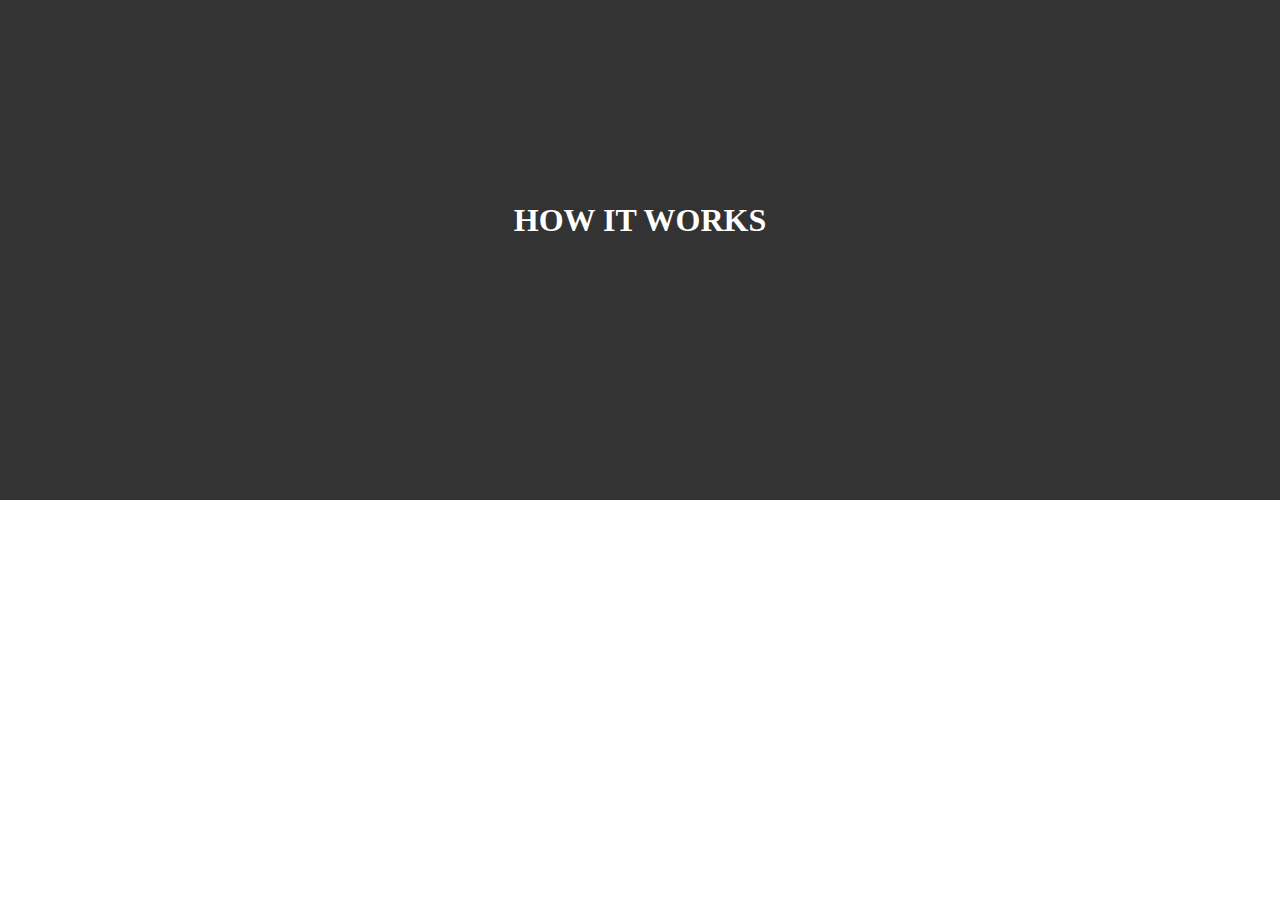
==== components.html @ 3b4d3f0c "add info-video components" ====
<!DOCTYPE html>
<html>
<head>
	<title>component</title>
	<link href="https://fonts.googleapis.com/css?family=Montserrat" rel="stylesheet">
	<link rel="stylesheet" type="text/css" href="component.css">
	<link rel="stylesheet" type="text/css" href="component-team.css">
	<link rel="stylesheet" type="text/css" href="video-component.css">
	<link rel="stylesheet" type="text/css" href="info-component.css">
	<link rel="stylesheet" type="text/css" href="footer-component.css">
	<link rel="stylesheet" href="https://use.fontawesome.com/releases/v5.5.0/css/all.css" integrity="sha384-B4dIYHKNBt8Bc12p+WXckhzcICo0wtJAoU8YZTY5qE0Id1GSseTk6S+L3BlXeVIU" crossorigin="anonymous">
</head>
<body>
	<!-- Meet our team component -->

	<!-- <div class="team-container">		
		<div class="team-item-img">
			<a href="#">
				<img src="./images/team1.jpg" alt="team1">
				<div class="overlay">
					<i class="fas fa-search-plus "></i>
					<i class="fas fa-circle fa-3x"></i>
				</div>	
			</a>		
		</div>		
		<div class="team-item-ctn">
			<div class="mng-about">
				<p style="font-weight:600; font-size: 15px;">Harrison Smith</p>
				<p style="color:#555;">Mosque Manager</p>
			</div>
			<div class="mng-ctn">Lorem ipsum dolor sit amet, consecte adipiscing elit.</div>
			<div class="team-item-icon">
				<a href="#"><span class="team-icon"><i class="fab fa-facebook-f"></i></span></a>
				<a href="#"><span class="team-icon"><i class="fab fa-twitter"></i></span></a>
				<a href="#"><span class="team-icon"><i class="fab fa-google-plus-g"></i></span></a>
				<a href="#"><span class="team-icon"><i class="fab fa-linkedin-in"></i></span></a>
			</div>
		</div>
	</div> -->

	<!-- video component -->
	<div class="video-container">
		<div class="video-inside">
			<a id="displayVideo" href="#"><i class="far fa-play-circle"></i></a>
			<h2 class="video-title">HOW IT WORKS</h2>
		</div>
	</div>
	
	<div class="video-display">
		<div class="video-area">		
				<span title="Close" class="video-close">&times;</span>
				<iframe class="video-iframe" width="900" height="500" src="https://www.youtube.com/embed/m2u9j4OhQEk?autoplay=1" frameborder="0" allow="accelerometer; autoplay; encrypted-media; gyroscope; picture-in-picture" allowfullscreen></iframe>		
		</div>
	</div>
	
	<script>
		var vidDisplay = document.getElementsByClassName("video-display")[0];
		var displayVideo = document.getElementById("displayVideo");
		var closebtn = document.getElementsByClassName("video-close")[0];
		

		displayVideo.onclick = function(){
			vidDisplay.style.display = "block";
		}
		closebtn.onclick = function(){
			vidDisplay.style.display = "none";
		}
		window.onclick = function(event) {
		    if (event.target == vidDisplay) {
		        vidDisplay.style.display = "none";
			}
		}
	</script>
	<!-- BLOG component -->

	<!-- <div class="item-wrapper">
		<div class="item-img">
			<img class="img-scale" src="./images/blog1.jpg" alt="blog1">
		</div>
		<div class="item-content">
			<h3 class="item-header">
				<a href="#">Mosque is very important issue allah</a>
			</h3>
			<div class="item-subheader">
				<span>
					<a href="#">
						<i class="fas fa-user"></i>
						<span>Adam Smith</span>
					</a>					
				</span>
				<span>
					<a href="#">
						<i class="far fa-clock"></i>
						<span>26 OCT 2018</span>
					</a>
				</span>
			</div>
			<div class="item-content-inside">
				<p>Lorem ipsum dolor sit amet, consectetur adipiscing donec vitae leo placerat.</p>
			</div>
			<a class="item-read-more" href="#">Read More</a>
		</div>
	</div> -->

	

	<!-- info component -->
	<!-- <div class="info-container">
		<div class="info item-contact">
			<div class="info-item-ct-img">
				<img src="./images/LOGO.png" alt="home">
			</div>
			<div class="info-item-ct-ctn">Nullam tristique nunc sit amet congue, eget sollicitudin orci nisl.</div>
			<div class="info-item-ct-ct">
				<ul class="info-item-ct-ul">
					<li>
						<i class="fas fa-phone"></i>
						<a href="#">+(000)88-123-4455-88</a>
					</li>
					<li>
						<i class="fas fa-envelope"></i>
						<a href="#">contact@mosque.com</a>
					</li>
					<li>
						<i class="fas fa-map-marker-alt"></i>
						<a href="#">123 StQueens, NY, USA</a>
					</li>
				</ul>
			</div>
		</div>
		<div class="info item-company">
			<h4>Company</h4>
			<div>
				<ol class="ol-style">
					<a href="#"><li>About us</li></a>
					<a href="#"><li>Donation</li></a>
					<a href="#"><li>Blog</li></a>
					<a href="#"><li>Video</li></a>
					<a href="#"><li>Contact us</li></a>
				</ol>
			</div>
		</div>
		<div class="info item-support">
			<h4>Help & Support</h4>
			<div>
				<ol class="ol-style">
					<a href="#"><li>Help centre</li></a>
					<a href="#"><li>Free templates</li></a>
					<a href="#"><li>Refund policy</li></a>
					<a href="#"><li>Report span</li></a>		
				</ol>
			</div>
		</div>
		<div class="info item-gallery  ">
			<h4>Mosque Gallery</h4>
			<div class="info-item-img-ctner">
				<div class="info-item-img">
					<a href="#">
						<img src="./images/gallery1.jpg" alt="team1">
						<div class="info-overlay">
							<i class="fas fa-search-plus "></i>
							<i class="fas fa-circle fa-3x"></i>
						</div>	
					</a>		
				</div>	
				<div class="info-item-img">
					<a href="#">
						<img src="./images/gallery2.jpg" alt="team1">
						<div class="info-overlay">
							<i class="fas fa-search-plus "></i>
							<i class="fas fa-circle fa-3x"></i>
						</div>	
					</a>		
				</div>	
				<div class="info-item-img" style="margin-right:0;">
					<a href="#">
						<img src="./images/gallery3.jpg" alt="team1">
						<div class="info-overlay">
							<i class="fas fa-search-plus "></i>
							<i class="fas fa-circle fa-3x"></i>
						</div>	
					</a>		
				</div>	
			</div>
			<div>
				<div class="info-item-img">
					<a href="#">
						<img src="./images/gallery4.jpg" alt="team1">
						<div class="info-overlay">
							<i class="fas fa-search-plus "></i>
							<i class="fas fa-circle fa-3x"></i>
						</div>	
					</a>		
				</div>
				<div class="info-item-img">
					<a href="#">
						<img src="./images/gallery5.jpg" alt="team1">
						<div class="info-overlay">
							<i class="fas fa-search-plus "></i>
							<i class="fas fa-circle fa-3x"></i>
						</div>	
					</a>		
				</div>	
				<div class="info-item-img" style="margin-right:0;">
					<a href="#">
						<img src="./images/gallery6.jpg" alt="team1">
						<div class="info-overlay">
							<i class="fas fa-search-plus "></i>
							<i class="fas fa-circle fa-3x"></i>
						</div>	
					</a>		
				</div>		
			</div>
		</div>
	</div> -->
	
	<!-- footer component -->
	
	<!-- <div class="footer-item">
		&copy; Mosque 2018. All Rights Reserved
	</div> -->
	
</body>
</html>
---- video-component.css ----
*{
	margin: 0;
	padding: 0;
}
.video-container{
	
	position: relative;
	width: 100%;
	height: 500px;
	display: flex;
	align-items: center;
	background-image: url(./images/bg.jpg);
	background-repeat: no-repeat;
	-webkit-background-size: cover;
	background-size: cover;
	background-position: center;
}
.video-container::before{
	position: absolute;
	content: '';
	top: 0;
	left: 0;
	display: block;
	width: 100%;
	height: 100%;
	opacity: 0.8;
	background-color: black;
}
.video-inside{
	position: absolute;	
	line-height: 50px;
	width: 100%;
	height: 150px;
	margin: 0 auto;
	text-align: center;
}


.video-inside a{
	color: #fff;
	transition: color 0.3s;
}
.video-inside a:hover{
	color: #F0392B;
	cursor: pointer;
}
.video-inside .far{
	font-size: 60px;
}
.video-title{
	margin-top: 20px;
	color: white;
	font-weight: 700;
	font-size: 32px;
}

.video-display{
	display: none;
	position: fixed;
	top: 0;
	left: 0;
	width: 100%;
	height: 100%;
	overflow: auto;	
	background-color: rgba(0,0,0,0.8);		
}
.video-area{	
	position: relative;
	width: 900px;	
	height: 500px;
	top: 50%;
	transform: translateY(-50%);
	margin: auto;
}

.video-close{		
	position: absolute;
	color: #777;
	right: 5px;
	top: -50px;
	font-size: 38px;
	font-weight: bold;
	transition: all 0.3s;
}
.video-close:hover{
	cursor: pointer;
	color: #fff;
}
---- info-component.css ----
.info-container{
	width: 1170px;
	margin: 0 auto;
	height: 275px;
	padding: 0 15px;
	background-color: #F9F9F9;
	box-sizing: border-box;
}
a{
	color: #666;
	transition: color 0.3s;
}
a:hover{
	color: #F0392B;
}
.info-item-ct-ul{
	list-style-type: none;
	padding:0;	
}

.info-item-ct-ul li{
	transition: color 0.3s;
}
.info-item-ct-ul li:hover{
	color: #F0392B;
}
.info-container .info{
	float: left;
}
/*item -contact*/

.info-container .item-contact{
	width: 360px;
	height: 100%;
	padding-right: 15px;
}
.item-contact li{
	margin-bottom: 10px;
}

/*item-company*/
.item-company{
	width: 165px;
	height: 100%;
	padding: 0 15px;
}
.ol-style{	
	list-style-type: square;
	padding-left: 20px;
    margin: 0;
}
.item-company li {
	margin-bottom: 10px;
}
/*item-support*/
.item-support{
	width: 165px;
	height: 100%;
	padding: 0 15px;
}
.item-support li {
	margin-bottom: 10px;
}

/*item-gallery*/
.item-gallery{
	width: 360px;
	height: 100%;
	padding-left: 15px;
	
}
.info-item-img-ctner::after{
	clear: both;
	content: '';
	display: block;
}
.info-item-img-ctner{
	width: 100%;
	margin-bottom: 20px;
}
.info-item-img{
	position: relative;
	
	float: left;
	width: 29.629629%;
	box-sizing: border-box;
	height: 70px;
	margin-right: 20px;
	
}
.info-item-img a{
	height: 100%;
}
.info-item-img img{
	width: 100%;
	height: 70px;
}

.info-item-img .info-overlay .fas{
	position: absolute;
	z-index: 1;
	color: red;
	transform: scale(0.7);
	transition: transform 0.4s;
}	
	

.info-item-img:hover .info-overlay .fas{	
	transform: scale(0.5);
}
.info-item-img .info-overlay .fa-search-plus{
	font-size: 22px;
	z-index: 5;
	color: white;
}


.info-item-img .info-overlay{
	position: absolute;
	top: 0;
	height: 100%;
	width: 100%;
	background-color: #333;
	opacity:0;
	transition: all 0.4s;
	display: flex;
	justify-content: center;
	align-items: center;
}

.info-item-img:hover .info-overlay{
	opacity: 0.8;
}
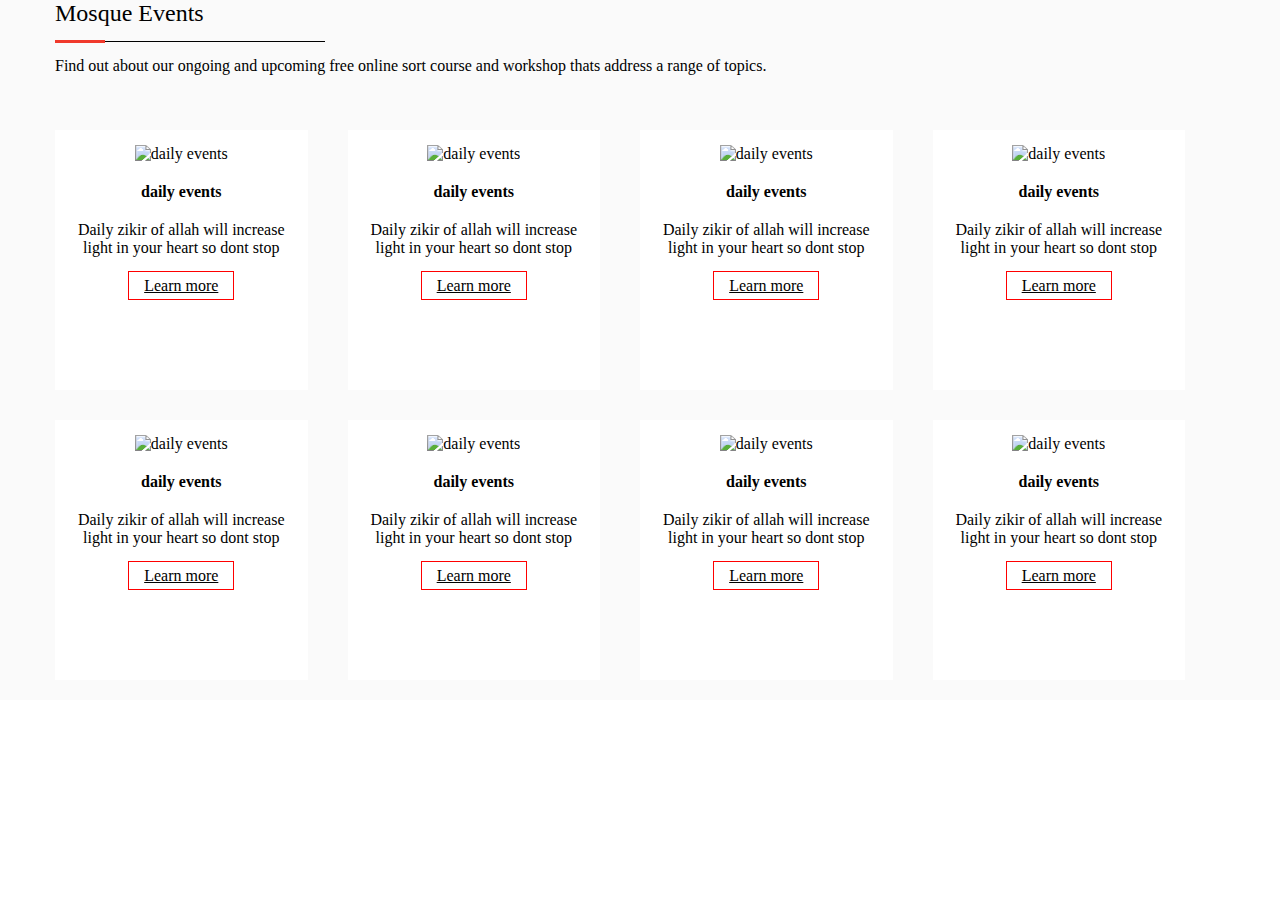
==== commit 4ce8d175: "add event component" ====
--- a/components.html
+++ b/components.html
@@ -8,9 +8,105 @@
 	<link rel="stylesheet" type="text/css" href="video-component.css">
 	<link rel="stylesheet" type="text/css" href="info-component.css">
 	<link rel="stylesheet" type="text/css" href="footer-component.css">
+	<link rel="stylesheet" type="text/css" href="event-component.css">
 	<link rel="stylesheet" href="https://use.fontawesome.com/releases/v5.5.0/css/all.css" integrity="sha384-B4dIYHKNBt8Bc12p+WXckhzcICo0wtJAoU8YZTY5qE0Id1GSseTk6S+L3BlXeVIU" crossorigin="anonymous">
 </head>
 <body>
+	<!-- events component -->
+	<div class="event-container">
+		<div class="event-subcontainer">
+			<div class="event-header">
+				<h2>Mosque Events</h2>
+				<p>Find out about our ongoing and upcoming free online sort course and workshop thats address a range of topics.</p>
+			</div>
+			<div class="event-content">
+				<div class="event-item">
+					<div class="event-sub-item">
+						<div class="event-item-icon">
+							<img src="./images/icon1.png" alt="daily events">
+						</div>
+						<h4>daily events</h4>
+						<p>Daily zikir of allah will increase light in your heart so dont stop</p>
+						<a href="#">Learn more</a>
+					</div>			
+				</div>
+				<div class="event-item">
+					<div class="event-sub-item">
+						<div class="event-item-icon">
+							<img src="./images/icon2.png" alt="daily events">
+						</div>
+						<h4>daily events</h4>
+						<p>Daily zikir of allah will increase light in your heart so dont stop</p>
+						<a href="#">Learn more</a>
+					</div>			
+				</div>
+				<div class="event-item">
+					<div class="event-sub-item">
+						<div class="event-item-icon">
+							<img src="./images/icon3.png" alt="daily events">
+						</div>
+						<h4>daily events</h4>
+						<p>Daily zikir of allah will increase light in your heart so dont stop</p>
+						<a href="#">Learn more</a>
+					</div>			
+				</div>
+				<div class="event-item">
+					<div class="event-sub-item">
+						<div class="event-item-icon">
+							<img src="./images/icon4.png" alt="daily events">
+						</div>
+						<h4>daily events</h4>
+						<p>Daily zikir of allah will increase light in your heart so dont stop</p>
+						<a href="#">Learn more</a>
+					</div>			
+				</div>
+			</div>
+			<div class="event-content">
+				<div class="event-item">
+					<div class="event-sub-item">
+						<div class="event-item-icon">
+							<img src="./images/icon5.png" alt="daily events">
+						</div>
+						<h4>daily events</h4>
+						<p>Daily zikir of allah will increase light in your heart so dont stop</p>
+						<a href="#">Learn more</a>
+					</div>			
+				</div>
+				<div class="event-item">
+					<div class="event-sub-item">
+						<div class="event-item-icon">
+							<img src="./images/icon6.png" alt="daily events">
+						</div>
+						<h4>daily events</h4>
+						<p>Daily zikir of allah will increase light in your heart so dont stop</p>
+						<a href="#">Learn more</a>
+					</div>			
+				</div>
+				<div class="event-item">
+					<div class="event-sub-item">
+						<div class="event-item-icon">
+							<img src="./images/icon7.png" alt="daily events">
+						</div>
+						<h4>daily events</h4>
+						<p>Daily zikir of allah will increase light in your heart so dont stop</p>
+						<a href="#">Learn more</a>
+					</div>			
+				</div>
+				<div class="event-item">
+					<div class="event-sub-item">
+						<div class="event-item-icon">
+							<img src="./images/icon8.png" alt="daily events">
+						</div>
+						<h4>daily events</h4>
+						<p>Daily zikir of allah will increase light in your heart so dont stop</p>
+						<a href="#">Learn more</a>
+					</div>			
+				</div>
+			</div>
+		</div>
+	</div>
+
+	
 	<!-- Meet our team component -->
 
 	<!-- <div class="team-container">		
@@ -39,7 +135,7 @@
 	</div> -->
 
 	<!-- video component -->
-	<div class="video-container">
+	<!-- <div class="video-container">
 		<div class="video-inside">
 			<a id="displayVideo" href="#"><i class="far fa-play-circle"></i></a>
 			<h2 class="video-title">HOW IT WORKS</h2>
@@ -70,7 +166,7 @@
 		        vidDisplay.style.display = "none";
 			}
 		}
-	</script>
+	</script> -->
 	<!-- BLOG component -->
 
 	<!-- <div class="item-wrapper">
--- a/event-component.css
+++ b/event-component.css
@@ -0,0 +1,112 @@
+*{
+	margin: 0;	
+	padding: 0;
+	box-sizing: border-box;
+}
+.event-container{
+	width: 100%;
+	height: 700px;
+	background-color: rgba(230,230,230,0.2);
+}
+.event-subcontainer{
+	width: 1170px;
+	height: 700px;
+	margin: 0 auto; 
+
+}
+.event-header{
+	position: relative;
+	width: 100%;
+	left: 0;
+	top: 0;
+	margin-bottom: 20px;
+}
+.event-header h2{
+	position: relative;
+	padding-bottom: 15px;
+	font-weight: 500;
+	margin-bottom: 15px;
+	
+}
+.event-header h2::before{
+	position: absolute;
+	content: '';
+	display: block;
+	width: 270px;
+	height: 1px;
+	left: 0;
+	bottom: 0;
+	background-color: black;
+}
+.event-header h2::after{
+	position: absolute;
+	content: '';
+	display: block;
+	width: 50px;
+	height: 3px;
+	left: 0;
+	bottom: -1px;
+	background-color: #F0392B;
+}
+
+.event-content{
+	position: relative;
+	width: 1170px;
+	height: 260px;
+	margin: auto;
+	top: 20px;
+	left: 0px;
+}
+
+.event-item{
+	width: 292.5px;
+	height: 100%;
+	position: relative;
+	padding-right: 15px;
+	padding-top: 15px;
+	float: left;
+	left: 0px;
+	margin-bottom: 30px;
+}
+
+.event-sub-item{
+	position: absolute;
+	background-color: #fff;
+	left: 0px;
+	width: 252.5px;
+	height: 100%;
+	padding-top: 15px;
+	padding-right: 15px;
+	padding-left: 15px;
+	text-align: center;
+}
+.event-sub-item:hover{
+	box-shadow: 2px 2px 20px 1px #aaa;
+}
+.event-item-icon{
+	margin-bottom: 20px;
+}
+.event-sub-item h4{
+	margin-bottom: 20px;
+}
+.event-sub-item p{
+	margin-bottom: 20px;
+}
+.event-sub-item a{
+	padding: 5px 15px;
+	color: black;
+	border: 1px solid red;
+	transition: all 0.3s;
+}
+.event-sub-item a:hover{
+	color: white;
+	background-color: red;
+	cursor: pointer;
+}
+
+
+
+
+
+
+
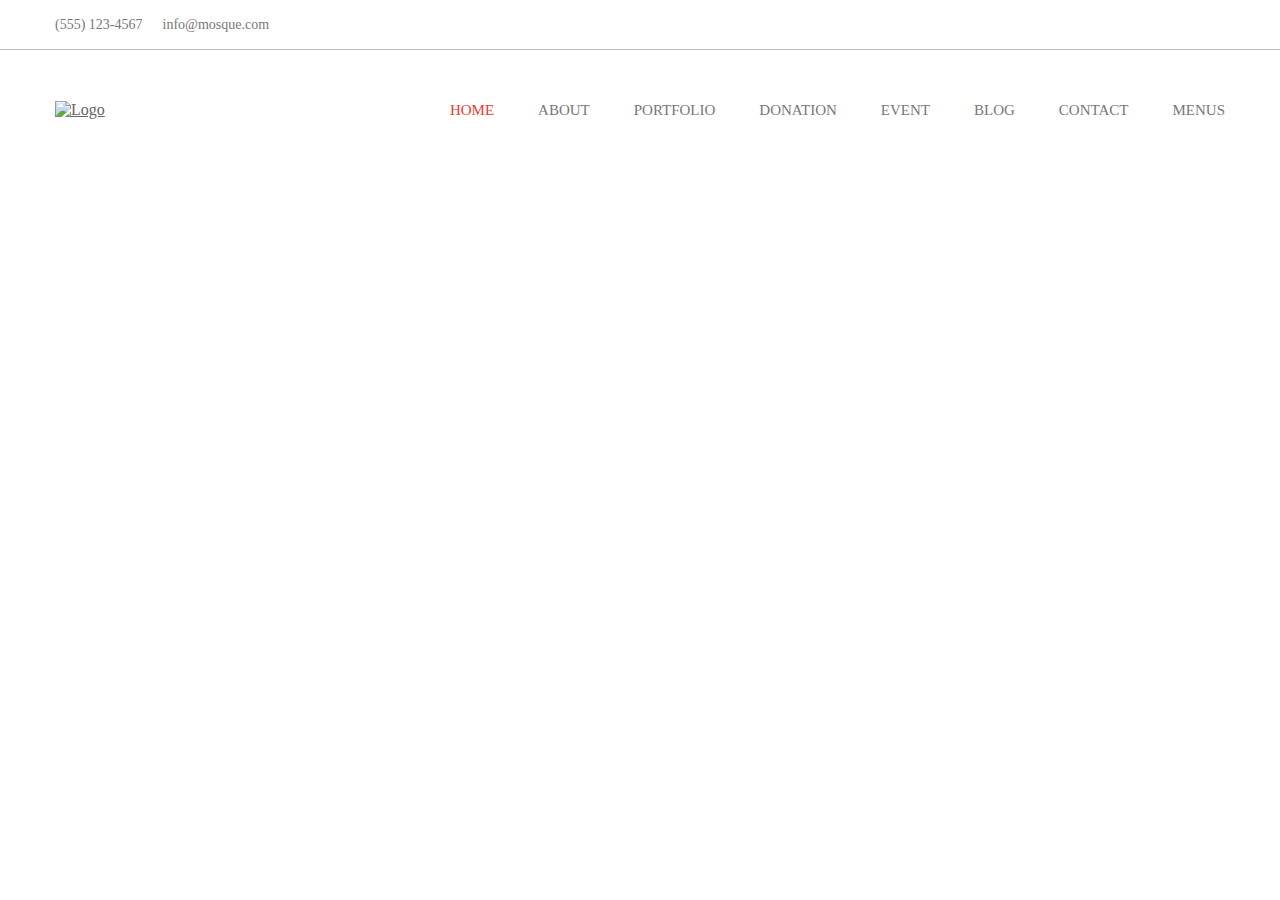
==== commit d7d1890a: "add about-header components" ====
--- a/components.html
+++ b/components.html
@@ -9,11 +9,179 @@
 	<link rel="stylesheet" type="text/css" href="info-component.css">
 	<link rel="stylesheet" type="text/css" href="footer-component.css">
 	<link rel="stylesheet" type="text/css" href="event-component.css">
+	<link rel="stylesheet" type="text/css" href="donation-component.css">
+	<link rel="stylesheet" type="text/css" href="portfolio-component.css">
+	<link rel="stylesheet" type="text/css" href="about-component.css">
+	<link rel="stylesheet" type="text/css" href="header-component.css">
+
 	<link rel="stylesheet" href="https://use.fontawesome.com/releases/v5.5.0/css/all.css" integrity="sha384-B4dIYHKNBt8Bc12p+WXckhzcICo0wtJAoU8YZTY5qE0Id1GSseTk6S+L3BlXeVIU" crossorigin="anonymous">
 </head>
 <body>
+	<!-- header component -->
+	<div class="upper-header">
+		<div class="sub-upper-header">
+			<p>(555) 123-4567</p>
+			<p>info@mosque.com</p>
+			<div class="social-media-platform">
+				<a href="#"><i class="fab fa-facebook-f"></i></a>
+				<a href="#"><i class="fab fa-twitter"></i></a>
+				<a href="#"><i class="fab fa-google-plus-g"></i></a>
+				<a href="#"><i class="fab fa-linkedin-in"></i></a>
+			</div>
+		</div>
+	</div>
+	<div class="header">
+		<div class="sub-header">
+			<div class="header-logo-image">
+				<a href="#"><img src="./images/LOGO.png" alt="Logo"></a>
+			</div>
+			<div class="header-dropdown-menu">
+				<ul class="ul-lv1">
+					<li class="active"><a href="#">home</a></li>
+					<li><a href="#">about</a></li>
+					<li><a href="#">portfolio</a></li>
+					<li><a href="#">donation</a></li>
+					<li><a href="#">event</a></li>
+					<li><a href="#">blog</a></li>
+					<li><a href="#">contact</a></li>
+					<li><a href="#">menus</a>
+						<ul class="ul-lv2">
+							<li><a href="#">second level menu 1</a></li>
+							<li><a href="#">second level menu 2</a></li>
+							<li><a href="#">second level menu 3</a>
+								<ul class="ul-lv3">
+									<li><a href="#">third level menu 1</a></li>
+									<li><a href="#">third level menu 2</a></li>
+									<li><a href="#">third level menu 3</a></li>
+									<li><a href="#">third level menu 4</a></li>
+								</ul>
+							</li>
+							<li><a href="#">second level menu 4</a></li>
+						</ul>
+					</li>
+				</ul>
+			</div>
+		</div>
+	</div>
+	<!-- about component -->
+	<!-- <div class="about-container">
+		<div class="sub-about-container">
+			<div class="about-content">
+				<div class="ab-ctn ab-ctn-1">Who we are</div>
+				<div class="ab-ctn ab-ctn-2">
+					<p>Allah is most common word from to represent God</p>
+				</div>
+				<div class="ab-ctn ab-ctn-3">
+					<p>Lorem ipsum dolor sit amet, consecttur adipisicing elit, sed do eiusmod tempor incididunt ut labore et dolore magna aliqua Lorem ipsum dolor sit amet, consecttur adipisicing elit, sed do eiusmod tempor incididunt ut labore et dolore magna aliqua Lorem ipsum dolor sit amet, consectt adipisicing elit, sed do eiusmod tempor incididunt ut labore et dolore magna aliqua</p>
+				</div>
+				<div class="ab-ctn ab-ctn-4">
+					<a href="#">read more</a>
+				</div>
+			</div>
+			<div class="about-image">
+				<img src="./images/about.jpg" alt="about">
+			</div>
+		</div>
+	</div> -->
+	<!-- portfolio component -->
+	<!-- <div class="portfolio-container">
+		<div class="portfolio-subcontainer">
+			<div class="portfolio-head pflctn">
+				<div class="portfolio-head-ctn">our awesome portfolio</div>
+				<p>In Islamic tradition, there are 99 Names of God (al-asma al-Husna lit. meaning: 'the best names' or 'the most beautiful names'), each of which evoke a distinct characteristic of Allah.</p>
+			</div>
+			<div class="portfolio-pagination pflctn">
+				<div class="sub-portfolio-pagination">
+					<a href="#">all</a>
+					<a href="#">mosque</a>
+					<a href="#">madina</a>
+					<a href="#">islam</a>
+					<a href="#">moshjid</a>
+					<a href="#">design</a>
+				</div>
+			</div>
+			<div class="portfolio-content">
+				<div class="pfl-item">
+					<a href="#">
+						<img src="./images/gallery1.jpg" alt="scenes1">
+						<div class="pfl-item-overlay">
+							<h3>Portfolio item title</h3>
+							<p>Category Name</p>
+						</div>
+					</a>
+				</div>
+				<div class="pfl-item">
+					<a href="#">
+						<img src="./images/gallery2.jpg" alt="scenes2">
+						<div class="pfl-item-overlay">
+							<h3>Portfolio item title</h3>
+							<p>Category Name</p>
+						</div>
+					</a>
+				</div>
+				<div class="portfolio-content-dp-large pfl-item" style="width:555px;height:390px;">
+					<a href="#">
+						<img src="./images/portfolio10.jpg" alt="big-scene">
+						<div class="pfl-item-overlay">
+							<h3>Portfolio item title</h3>
+							<p>Category Name</p>
+						</div>
+					</a>
+				</div>	
+				<div class="pfl-item">
+					<a href="#">
+						<img src="./images/gallery4.jpg" alt="scenes4">
+						<div class="pfl-item-overlay">
+							<h3>Portfolio item title</h3>
+							<p>Category Name</p>
+						</div>
+					</a>
+				</div>
+				<div class="pfl-item">
+					<a href="#">
+						<img src="./images/gallery5.jpg" alt="scenes5">
+						<div class="pfl-item-overlay">
+							<h3>Portfolio item title</h3>
+							<p>Category Name</p>
+						</div>
+					</a>
+				</div>								
+			</div>
+		</div>
+	</div> -->
+	<!-- donation component -->
+	<!-- <div class="donation-container">
+		<div class="donation-subcontainer">
+			<div class="donation-content">
+				<div class="donation-ctn-head ctn">give donation get times the reward</div>
+				<p class="ctn">The Mosque Started in 1968 and planing and to be finish in 2015 a hard work for 45 years.</p>
+				<div class="ctn">
+					<table >
+						<thead>
+							<tr>
+								<td>Amount Required</td>
+								<td>Amount Received</td>
+								<td>Amount Remaining</td>
+							</tr>
+						</thead>
+						<tbody>	
+							<tr>
+								<td>$ 50,000</td>
+								<td>$ 30,000</td>
+								<td>$ 25,000</td>
+							</tr>
+						</tbody>
+					</table>
+				</div>
+				<div class="donation-ctn-footer ctn"><a href="#">i want to give donation</a></div>
+			</div>
+			<div class="donation-image">
+				<img src="./images/donate.png" alt="castle">
+			</div>
+		</div>	
+	</div> -->
 	<!-- events component -->
-	<div class="event-container">
+	<!-- <div class="event-container">
 		<div class="event-subcontainer">
 			<div class="event-header">
 				<h2>Mosque Events</h2>
@@ -105,7 +273,7 @@
 			</div>
 		</div>
 	</div>
-
+ -->
 	
 	<!-- Meet our team component -->
 
--- a/about-component.css
+++ b/about-component.css
@@ -0,0 +1,99 @@
+*{
+	margin: 0;
+	padding: 0;
+	box-sizing: border-box;
+}
+.about-container{
+	width: 100%;
+	height: 500px;
+	padding: 80px 0;
+}
+
+.sub-about-container{
+	width: 1170px;
+	height: 100%;
+	margin: auto;
+	padding: 0 15px;
+	display: flex;
+	flex-direction: row;
+	position: relative;
+}
+
+.about-content{
+	width: 555px;
+	margin-right: 30px;
+	height: 350px;
+}
+.about-content .ab-ctn{
+	margin-bottom: 25px;
+}
+
+.about-content .ab-ctn-1{
+	position: relative;
+	padding-bottom: 20px;
+	text-transform: capitalize;
+	font-size: 24px;
+
+}
+
+.about-content .ab-ctn-1::before{
+	position: absolute;
+	content: '';
+	display: block;
+	left: 0;
+	bottom: 0;
+	width: 270px;
+	height: 1px;
+	background-color: black;
+	
+}
+.about-content .ab-ctn-1::after{
+	position: absolute;
+	content: '';
+	display: block;
+	left: 0;
+	bottom: -1px;
+	width: 50px;
+	height: 3px;
+	background-color: #F0392B;
+}
+
+.about-content .ab-ctn-2{
+	margin-bottom: 40px;
+}
+.about-content .ab-ctn-2 p{
+	color: #444;
+	font-size: 14px;	
+}
+
+.about-content .ab-ctn-3{
+	margin-bottom: 60px;
+}
+.about-content .ab-ctn-3 p{
+	color: #888;
+	font-size: 14px;
+	line-height: 24px;
+}
+.about-content .ab-ctn-4 a{
+	color: #444;
+	border: 1px solid #333;
+	padding: 10px 30px;
+	text-transform: capitalize;
+	transition: all 0.3s;
+}
+.about-content .ab-ctn-4 a:hover{
+	color: white;
+	background-color: #F0392B;
+	border: none;
+	border: 1px solid #F0392B;
+}
+
+.about-image{
+	width: 555px;
+	height: 350px;
+
+}
+.about-image img{
+	height: 350px;
+	width: 555px;
+}--- a/header-component.css
+++ b/header-component.css
@@ -0,0 +1,157 @@
+*{
+	margin: 0;
+	padding: 0;
+	box-sizing: border-box;
+}
+
+.upper-header{
+	width: 100%;
+	height: 50px;
+	border-bottom: 1px solid #bbb;
+}
+
+.sub-upper-header{
+	width: 1170px;
+	height: 100%;
+	margin: auto;
+	position: relative;
+	display: flex;
+	align-items: center;
+}
+.sub-upper-header p{
+	display: inline-block;
+	color: #777;
+	padding-right: 20px;
+	font-size: 14px;
+}
+.sub-upper-header .social-media-platform{
+	position: absolute;
+	top: 0;
+	right: 0;
+	width: 100px;
+	height: 100%;
+	padding: 5px;
+	display: flex;
+	align-items: center;
+}
+
+.sub-upper-header .social-media-platform a{
+	padding-right: 12px;
+	font-size: 15px;
+	color: #777;
+	transition: all 0.3s;
+}
+.sub-upper-header .social-media-platform a:hover{
+	color: #F0392B;
+}
+
+.header{
+	width: 100%;
+	height: 120px;
+}
+.sub-header{
+	width: 1170px;
+	height: 100%;
+	margin: auto;
+	padding: 0 15px;
+	position: relative;
+}
+.sub-header .header-logo-image{
+	height: 100%;
+	width: 150px;
+	position: absolute;
+	top: 0;
+	left: 0;
+	display: flex;
+	align-items: center;
+}
+.sub-header .header-dropdown-menu{
+	position: absolute;
+	height: 100%;
+	width: 80%;
+	top: 0;
+	right: 0;
+	display: flex;
+	align-items: center;
+}
+
+.ul-lv1, .ul-lv2, .ul-lv3{
+	list-style-type: none;
+	position: absolute;
+	right: 0;
+}
+.ul-lv1 .active a{
+	color: #F0392B;
+}
+
+.ul-lv1 li {
+	display: inline-block;
+	position: relative;
+}
+.ul-lv1 li + li{
+	margin-left: 40px;
+}
+.ul-lv1 a{
+	text-decoration: none;
+	color: #777;
+	transition: all 0.3s;
+	text-transform: uppercase;
+	font-size: 15px;
+}
+.ul-lv1 a:hover{
+	color: #F0392B;
+}
+.ul-lv2{
+	opacity: 0;
+	position: absolute;
+	width: 200px;
+	height: auto;
+	text-align: left;
+	top: 100%;
+	right: 0;
+	border-bottom: 4px solid #F0392B;
+	box-shadow: 0 1px 2px rgba(86, 86, 90, 0.5);
+	transform: scaleY(0);
+	transform-origin: 0 0 0;
+	transition: all 0.3s;
+}
+.ul-lv2 li{
+	text-align: left;
+	display: block;
+	border-bottom: 1px solid #999;
+	margin-left: 0px!important;
+	padding: 8px;
+}
+.ul-lv2 li a,
+.ul-lv3 li a{
+	font-size: 13px;
+}
+.ul-lv1 li:hover .ul-lv2{
+	opacity: 1;
+	transform: scaleY(1);
+}
+.ul-lv3{
+	opacity: 0;
+	position: absolute;
+	width: 200px;
+	height: auto;
+	text-align: left;
+	top: 0;
+	left: -100%;
+	border-bottom: 4px solid #F0392B;
+	box-shadow: 0 1px 2px rgba(86, 86, 90, 0.5);
+	transform: scaleY(0);
+	transform-origin: 0 0 0;
+	transition: all 0.3s;
+}
+.ul-lv3 li{
+	text-align: left;
+	display: block;
+	border-bottom: 1px solid #999;
+	margin-left: 0px!important;
+	padding: 8px;
+}
+.ul-lv2 li:hover .ul-lv3{
+	opacity: 1;
+	transform: scaleY(1);
+}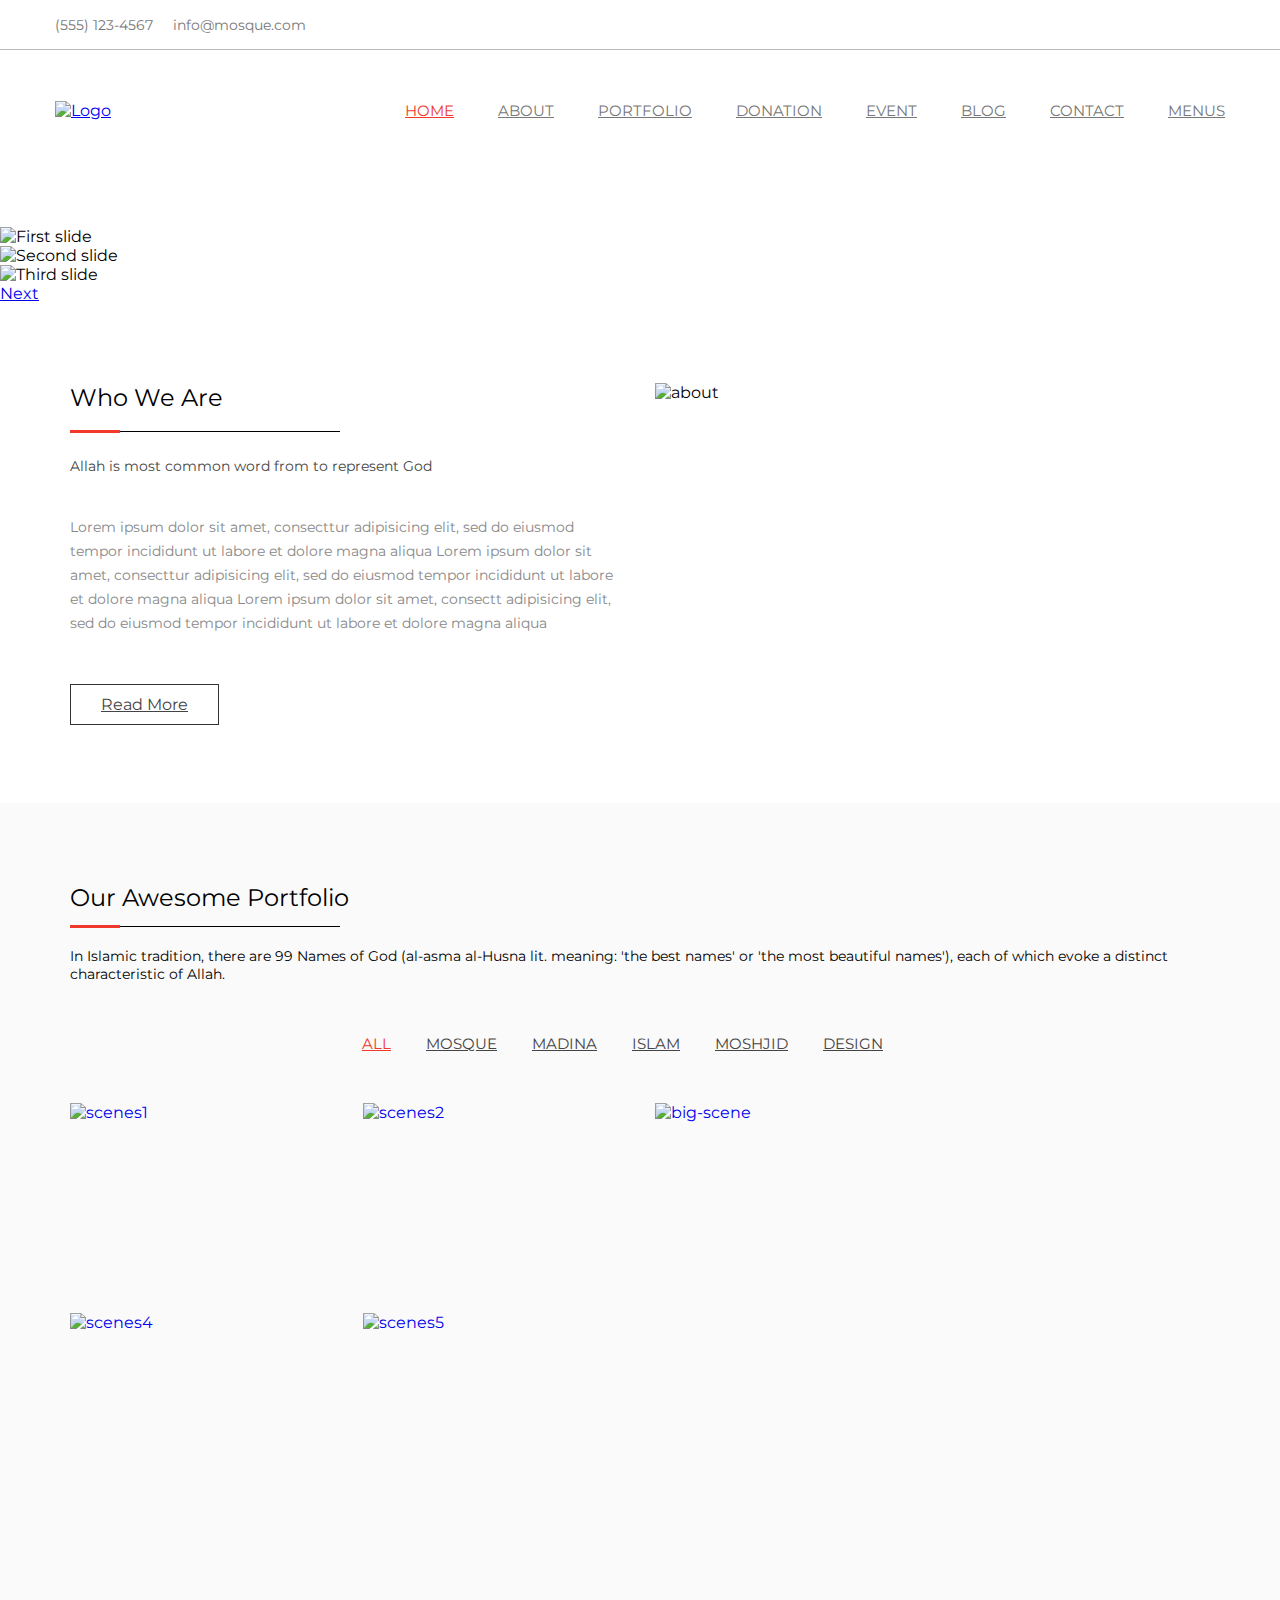
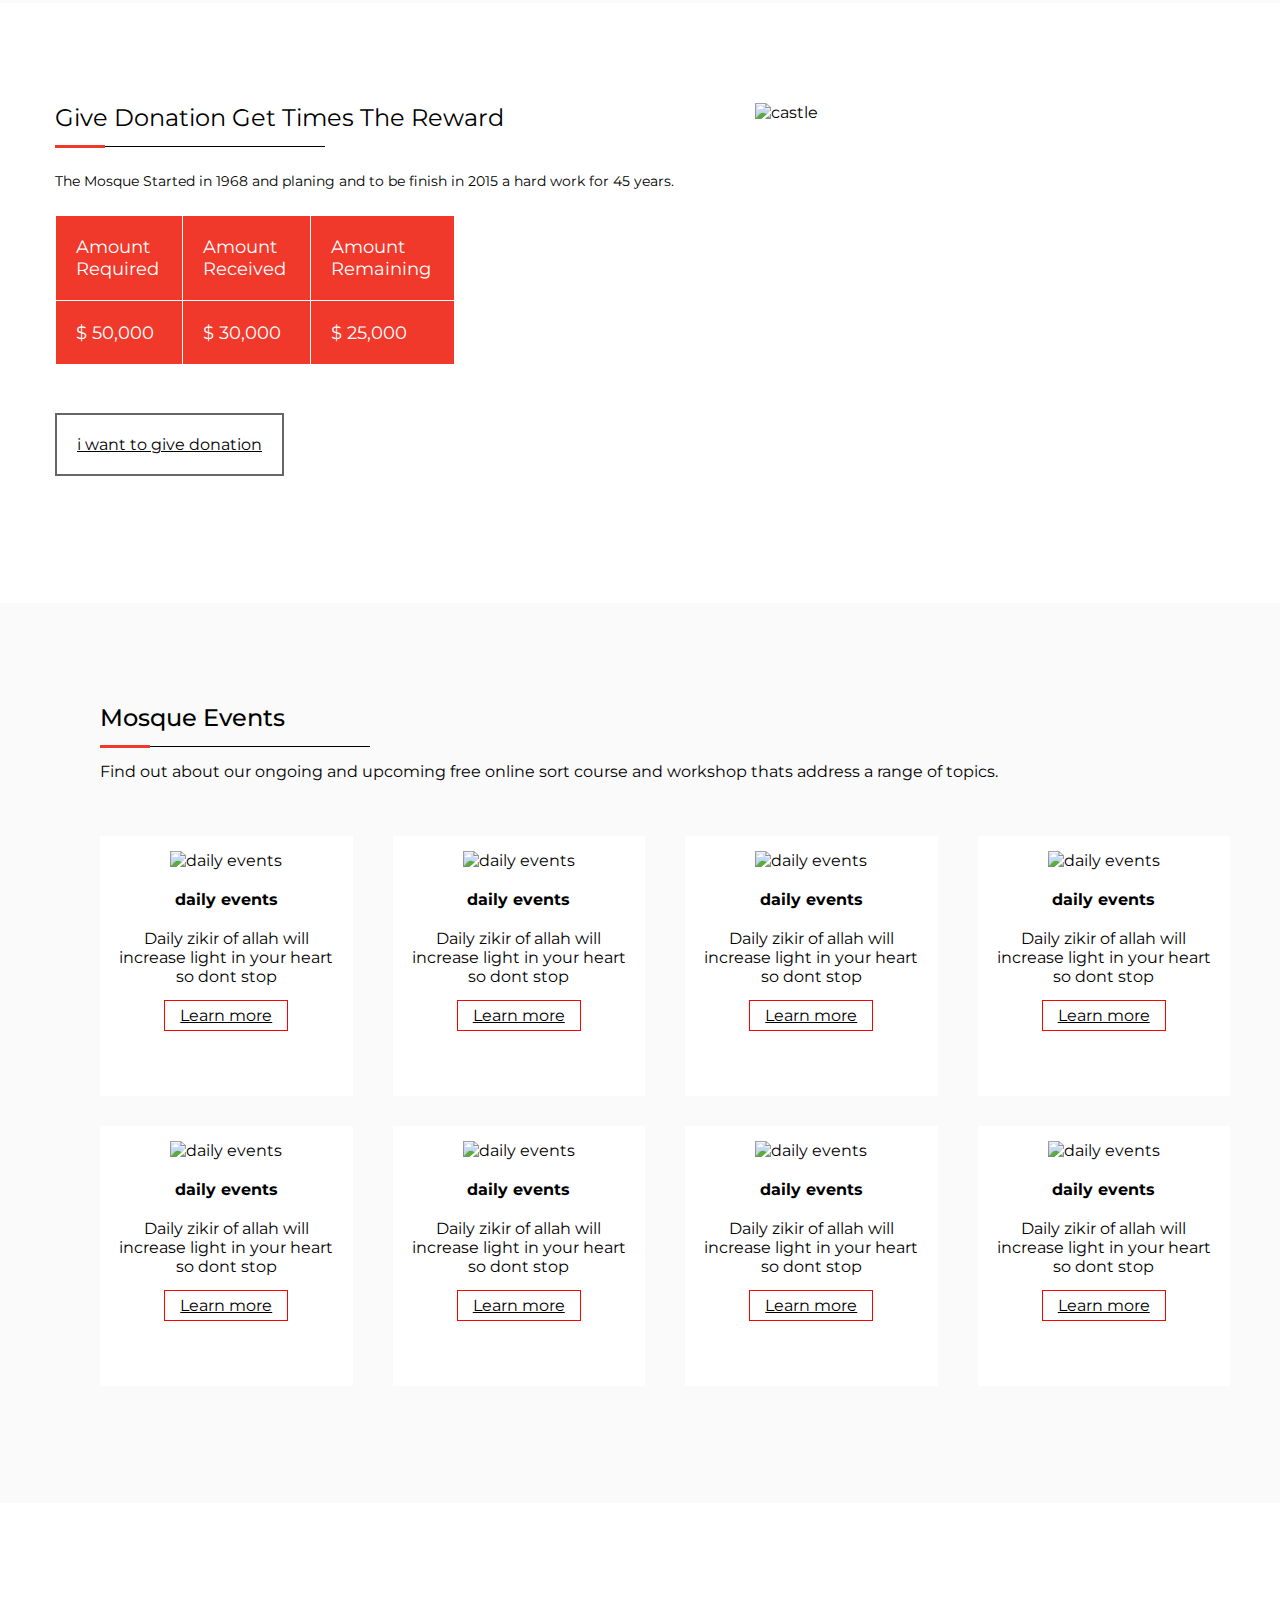
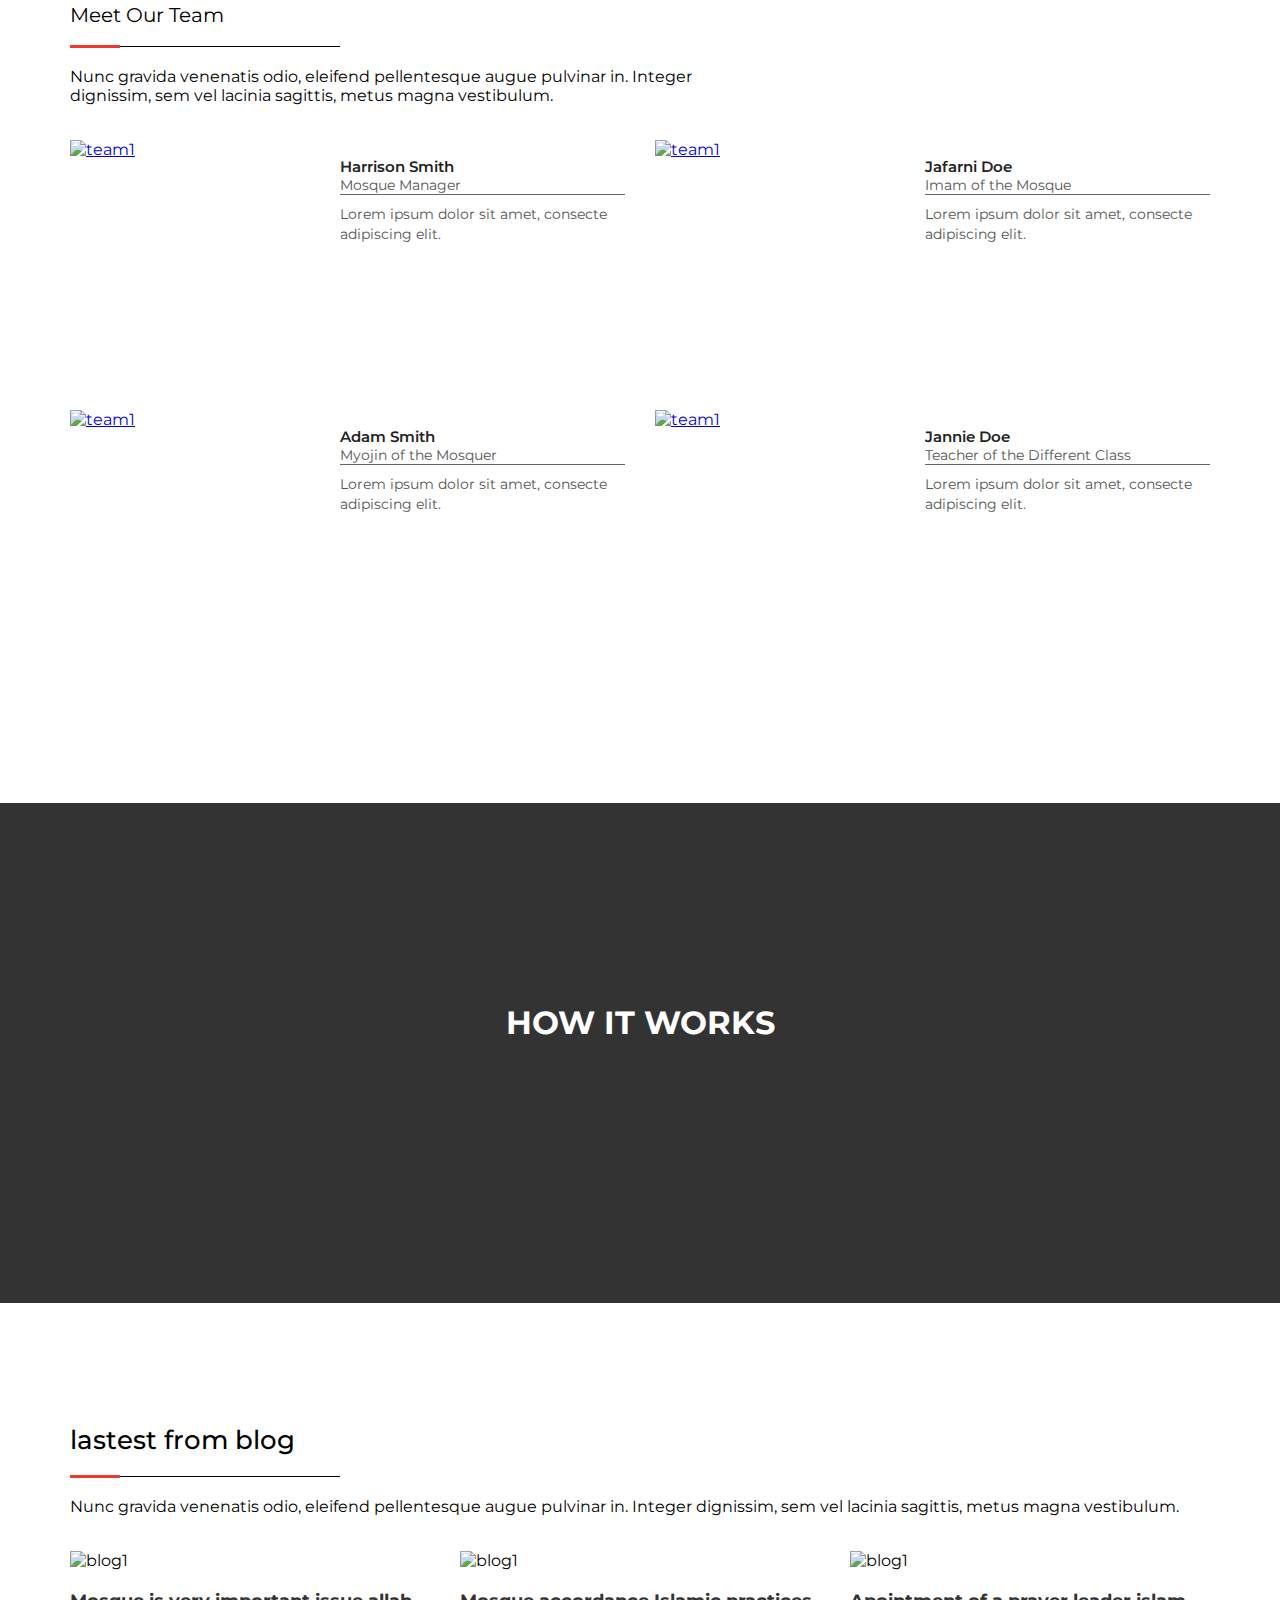
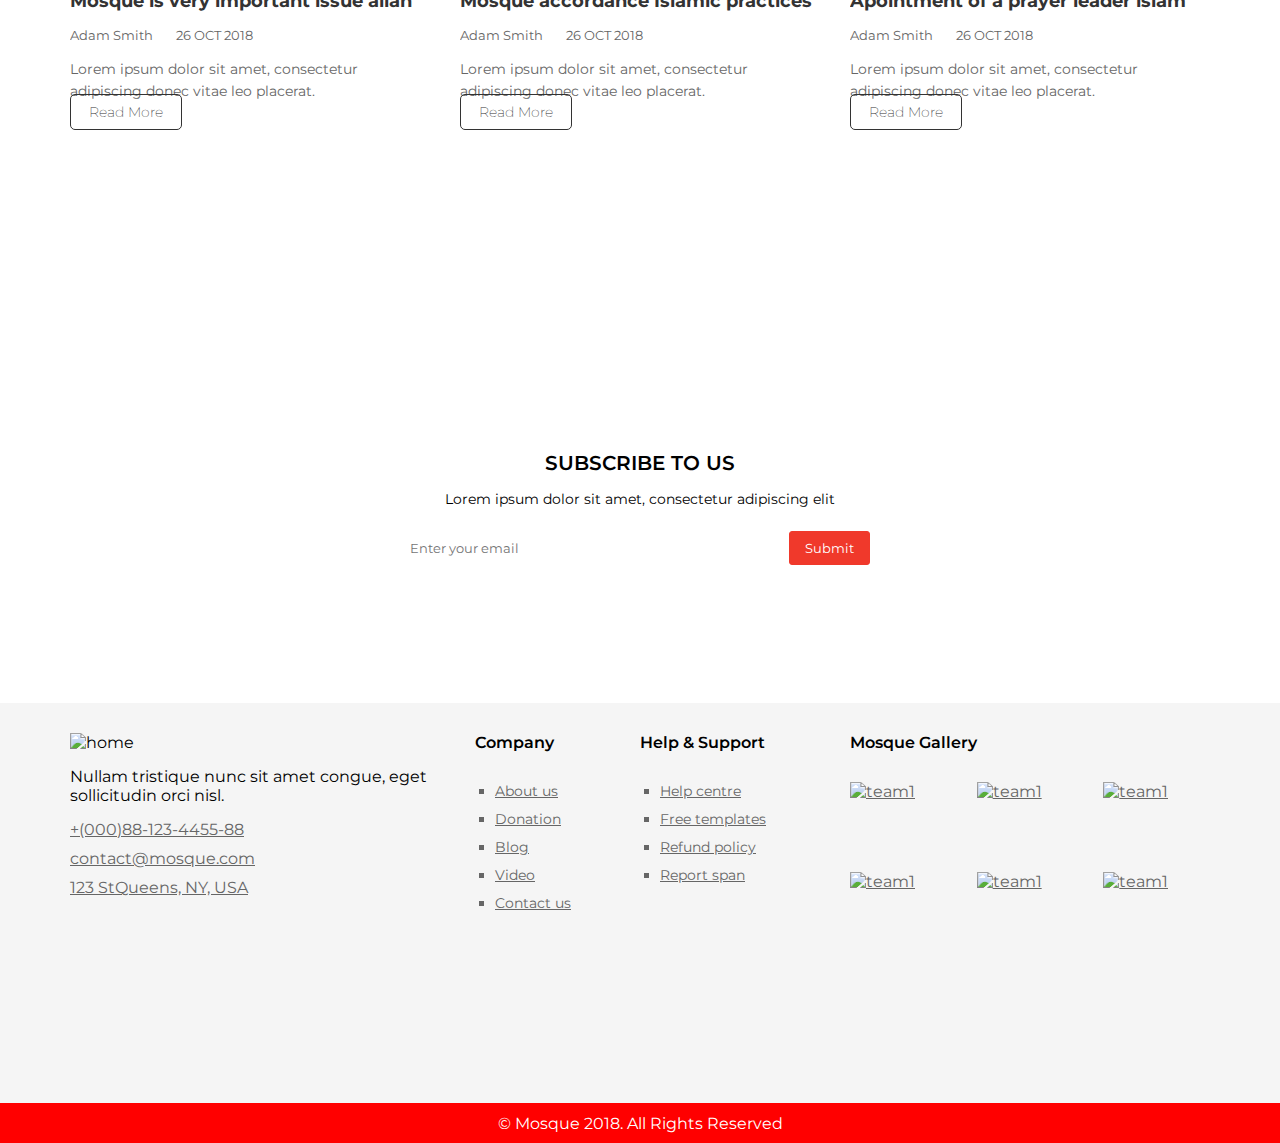
==== commit 46db7a2b: "add carousel component and fix other components" ====
--- a/components.html
+++ b/components.html
@@ -2,9 +2,11 @@
 <html>
 <head>
 	<title>component</title>
+	<meta charset="utf-8">
+    <meta name="viewport" content="width=device-width, initial-scale=1, shrink-to-fit=no">
 	<link href="https://fonts.googleapis.com/css?family=Montserrat" rel="stylesheet">
-	<link rel="stylesheet" type="text/css" href="component.css">
-	<link rel="stylesheet" type="text/css" href="component-team.css">
+	<link rel="stylesheet" type="text/css" href="blog-component.css">
+	<link rel="stylesheet" type="text/css" href="team-component.css">
 	<link rel="stylesheet" type="text/css" href="video-component.css">
 	<link rel="stylesheet" type="text/css" href="info-component.css">
 	<link rel="stylesheet" type="text/css" href="footer-component.css">
@@ -13,11 +15,13 @@
 	<link rel="stylesheet" type="text/css" href="portfolio-component.css">
 	<link rel="stylesheet" type="text/css" href="about-component.css">
 	<link rel="stylesheet" type="text/css" href="header-component.css">
-
+	<link rel="stylesheet" type="text/css" href="carousel-component.css">
+	<link rel="stylesheet" href="https://stackpath.bootstrapcdn.com/bootstrap/4.1.3/css/bootstrap.min.css" integrity="sha384-MCw98/SFnGE8fJT3GXwEOngsV7Zt27NXFoaoApmYm81iuXoPkFOJwJ8ERdknLPMO" crossorigin="anonymous">
 	<link rel="stylesheet" href="https://use.fontawesome.com/releases/v5.5.0/css/all.css" integrity="sha384-B4dIYHKNBt8Bc12p+WXckhzcICo0wtJAoU8YZTY5qE0Id1GSseTk6S+L3BlXeVIU" crossorigin="anonymous">
 </head>
 <body>
 	<!-- header component -->
+
 	<div class="upper-header">
 		<div class="sub-upper-header">
 			<p>(555) 123-4567</p>
@@ -30,7 +34,7 @@
 			</div>
 		</div>
 	</div>
-	<div class="header">
+	<div id="nav-bar" class="header">
 		<div class="sub-header">
 			<div class="header-logo-image">
 				<a href="#"><img src="./images/LOGO.png" alt="Logo"></a>
@@ -63,8 +67,58 @@
 			</div>
 		</div>
 	</div>
+	 
+	<!-- carousel component -->
+	
+	<div id="carouselExampleIndicators" class="carousel slide carousel-fade" data-ride="carousel" data-interval="false">
+		<ol class="carousel-indicators">
+		    <li data-target="#carouselExampleIndicators" data-slide-to="0" class="active"></li>
+		    <li data-target="#carouselExampleIndicators" data-slide-to="1"></li>
+		    <li data-target="#carouselExampleIndicators" data-slide-to="2"></li>
+		</ol>
+		<div class="carousel-inner">
+		    <div class="carousel-item active">
+			    <img class="d-block w-100" src="./images/slide1.jpg" alt="First slide">
+			    <div class="carousel-inner-title left">
+					<h3>we help you to</h3>
+					<h2>only alah can benefit or harm</h2>
+					<p>Lorem ipsum dolor sit amet, consectetur adipisicing elit, sed consectetur adipisic consectetu do aliqua. Ut enim lab adipisicing elit, sed lab adipisicing elit lab.</p>
+					<div class="carousel-lm"><a href="#">learn more</a></div>
+			    </div>
+		    </div>
+		    <div class="carousel-item">
+		        <img class="d-block w-100" src="./images/slide2.jpg" alt="Second slide">
+		        <div class="carousel-inner-title middle">
+					<h3>we help you to</h3>
+					<h2>only alah can benefit or harm</h2>
+					<p>Lorem ipsum dolor sit amet, consectetur adipisicing elit, sed consectetur adipisic consectetu do aliqua. Ut enim lab adipisicing elit, sed lab adipisicing elit lab.</p>
+					<div class="carousel-lm"><a href="#">learn more</a></div>
+			    </div>
+		    </div>
+		    <div class="carousel-item">
+		         <img class="d-block w-100" src="./images/slide3.jpg" alt="Third slide">
+		         <div class="carousel-inner-title right">
+					<h3>we help you to</h3>
+					<h2>only alah can benefit or harm</h2>
+					<p>Lorem ipsum dolor sit amet, consectetur adipisicing elit, sed consectetur adipisic consectetu do aliqua. Ut enim lab adipisicing elit, sed lab adipisicing elit lab.</p>
+					<div class="carousel-lm"><a href="#">learn more</a></div>
+			    </div>
+		    </div>
+		</div>
+	  	<a class="carousel-control-prev" href="#carouselExampleIndicators" role="button" data-slide="prev">
+		    <span class="carousel-control-prev-icon" aria-hidden="true"></span>
+		    <span class="sr-only">Previous</span>
+	  	</a>
+	    <a class="carousel-control-next" href="#carouselExampleIndicators" role="button" data-slide="next">
+		    <span class="carousel-control-next-icon" aria-hidden="true"></span>
+		    <span class="sr-only">Next</span>
+		</a>
+	</div>
+	
+	
 	<!-- about component -->
-	<!-- <div class="about-container">
+
+	 <div class="about-container">
 		<div class="sub-about-container">
 			<div class="about-content">
 				<div class="ab-ctn ab-ctn-1">Who we are</div>
@@ -82,9 +136,10 @@
 				<img src="./images/about.jpg" alt="about">
 			</div>
 		</div>
-	</div> -->
+	</div>
+	
 	<!-- portfolio component -->
-	<!-- <div class="portfolio-container">
+	<div class="portfolio-container">
 		<div class="portfolio-subcontainer">
 			<div class="portfolio-head pflctn">
 				<div class="portfolio-head-ctn">our awesome portfolio</div>
@@ -92,7 +147,7 @@
 			</div>
 			<div class="portfolio-pagination pflctn">
 				<div class="sub-portfolio-pagination">
-					<a href="#">all</a>
+					<a class="sub-pfl-active" href="#">all</a>
 					<a href="#">mosque</a>
 					<a href="#">madina</a>
 					<a href="#">islam</a>
@@ -148,9 +203,11 @@
 				</div>								
 			</div>
 		</div>
-	</div> -->
+	</div>
+	
 	<!-- donation component -->
-	<!-- <div class="donation-container">
+
+	<div class="donation-container">
 		<div class="donation-subcontainer">
 			<div class="donation-content">
 				<div class="donation-ctn-head ctn">give donation get times the reward</div>
@@ -179,9 +236,10 @@
 				<img src="./images/donate.png" alt="castle">
 			</div>
 		</div>	
-	</div> -->
+	</div> 
 	<!-- events component -->
-	<!-- <div class="event-container">
+
+	<div class="event-container">
 		<div class="event-subcontainer">
 			<div class="event-header">
 				<h2>Mosque Events</h2>
@@ -273,39 +331,118 @@
 			</div>
 		</div>
 	</div>
- -->
-	
+
 	<!-- Meet our team component -->
-
-	<!-- <div class="team-container">		
-		<div class="team-item-img">
-			<a href="#">
-				<img src="./images/team1.jpg" alt="team1">
-				<div class="overlay">
-					<i class="fas fa-search-plus "></i>
-					<i class="fas fa-circle fa-3x"></i>
-				</div>	
-			</a>		
-		</div>		
-		<div class="team-item-ctn">
-			<div class="mng-about">
-				<p style="font-weight:600; font-size: 15px;">Harrison Smith</p>
-				<p style="color:#555;">Mosque Manager</p>
-			</div>
-			<div class="mng-ctn">Lorem ipsum dolor sit amet, consecte adipiscing elit.</div>
-			<div class="team-item-icon">
-				<a href="#"><span class="team-icon"><i class="fab fa-facebook-f"></i></span></a>
-				<a href="#"><span class="team-icon"><i class="fab fa-twitter"></i></span></a>
-				<a href="#"><span class="team-icon"><i class="fab fa-google-plus-g"></i></span></a>
-				<a href="#"><span class="team-icon"><i class="fab fa-linkedin-in"></i></span></a>
-			</div>
-		</div>
-	</div> -->
+	
+	<div class="team-container">
+		<div class="sub-team-container">
+			<div class="meet-team-item">Meet Our Team</div>
+			<p class="meet-team-para">Nunc gravida venenatis odio, eleifend pellentesque augue pulvinar in. Integer dignissim, sem vel lacinia sagittis, metus magna vestibulum.</p>
+			<div class="team-item">
+				<div class="team-item-content">
+					<div class="team-item-img">
+						<a href="#">
+							<img src="./images/team1.jpg" alt="team1">
+							<div class="overlay">
+								<i class="fas fa-search-plus "></i>
+								<i class="fas fa-circle fa-3x"></i>
+							</div>	
+						</a>		
+					</div>		
+					<div class="team-item-ctn">
+						<div class="mng-about">
+							<p style="font-weight:600; font-size: 15px;">Harrison Smith</p>
+							<p style="color:#555;">Mosque Manager</p>
+						</div>
+						<div class="mng-ctn">Lorem ipsum dolor sit amet, consecte adipiscing elit.</div>
+						<div class="team-item-icon">
+							<a href="#"><span class="team-icon"><i class="fab fa-facebook-f"></i></span></a>
+							<a href="#"><span class="team-icon"><i class="fab fa-twitter"></i></span></a>
+							<a href="#"><span class="team-icon"><i class="fab fa-google-plus-g"></i></span></a>
+							<a href="#"><span class="team-icon"><i class="fab fa-linkedin-in"></i></span></a>
+						</div>
+					</div>
+				</div>
+				<div class="team-item-content">
+					<div class="team-item-img">
+						<a href="#">
+							<img src="./images/team2.jpg" alt="team1">
+							<div class="overlay">
+								<i class="fas fa-search-plus "></i>
+								<i class="fas fa-circle fa-3x"></i>
+							</div>	
+						</a>		
+					</div>		
+					<div class="team-item-ctn">
+						<div class="mng-about">
+							<p style="font-weight:600; font-size: 15px;">Jafarni Doe</p>
+							<p style="color:#555;">Imam of the Mosque</p>
+						</div>
+						<div class="mng-ctn">Lorem ipsum dolor sit amet, consecte adipiscing elit.</div>
+						<div class="team-item-icon">
+							<a href="#"><span class="team-icon"><i class="fab fa-facebook-f"></i></span></a>
+							<a href="#"><span class="team-icon"><i class="fab fa-twitter"></i></span></a>
+							<a href="#"><span class="team-icon"><i class="fab fa-google-plus-g"></i></span></a>
+							<a href="#"><span class="team-icon"><i class="fab fa-linkedin-in"></i></span></a>
+						</div>
+					</div>
+				</div>
+				<div class="team-item-content">
+					<div class="team-item-img">
+						<a href="#">
+							<img src="./images/team3.jpg" alt="team1">
+							<div class="overlay">
+								<i class="fas fa-search-plus "></i>
+								<i class="fas fa-circle fa-3x"></i>
+							</div>	
+						</a>		
+					</div>		
+					<div class="team-item-ctn">
+						<div class="mng-about">
+							<p style="font-weight:600; font-size: 15px;">Adam Smith</p>
+							<p style="color:#555;">Myojin of the Mosquer</p>
+						</div>
+						<div class="mng-ctn">Lorem ipsum dolor sit amet, consecte adipiscing elit.</div>
+						<div class="team-item-icon">
+							<a href="#"><span class="team-icon"><i class="fab fa-facebook-f"></i></span></a>
+							<a href="#"><span class="team-icon"><i class="fab fa-twitter"></i></span></a>
+							<a href="#"><span class="team-icon"><i class="fab fa-google-plus-g"></i></span></a>
+							<a href="#"><span class="team-icon"><i class="fab fa-linkedin-in"></i></span></a>
+						</div>
+					</div>
+				</div>
+				<div class="team-item-content">
+					<div class="team-item-img">
+						<a href="#">
+							<img src="./images/team4.jpg" alt="team1">
+							<div class="overlay">
+								<i class="fas fa-search-plus "></i>
+								<i class="fas fa-circle fa-3x"></i>
+							</div>	
+						</a>		
+					</div>		
+					<div class="team-item-ctn">
+						<div class="mng-about">
+							<p style="font-weight:600; font-size: 15px;">Jannie Doe</p>
+							<p style="color:#555;">Teacher of the Different Class</p>
+						</div>
+						<div class="mng-ctn">Lorem ipsum dolor sit amet, consecte adipiscing elit.</div>
+						<div class="team-item-icon">
+							<a href="#"><span class="team-icon"><i class="fab fa-facebook-f"></i></span></a>
+							<a href="#"><span class="team-icon"><i class="fab fa-twitter"></i></span></a>
+							<a href="#"><span class="team-icon"><i class="fab fa-google-plus-g"></i></span></a>
+							<a href="#"><span class="team-icon"><i class="fab fa-linkedin-in"></i></span></a>
+						</div>
+					</div>
+				</div>
+			</div>
+		</div>
+	</div>
 
 	<!-- video component -->
-	<!-- <div class="video-container">
+	<div class="video-container">
 		<div class="video-inside">
-			<a id="displayVideo" href="#"><i class="far fa-play-circle"></i></a>
+			<a id="displayVideo" href="javascript:;"><i class="far fa-play-circle"></i></a>
 			<h2 class="video-title">HOW IT WORKS</h2>
 		</div>
 	</div>
@@ -313,176 +450,275 @@
 	<div class="video-display">
 		<div class="video-area">		
 				<span title="Close" class="video-close">&times;</span>
-				<iframe class="video-iframe" width="900" height="500" src="https://www.youtube.com/embed/m2u9j4OhQEk?autoplay=1" frameborder="0" allow="accelerometer; autoplay; encrypted-media; gyroscope; picture-in-picture" allowfullscreen></iframe>		
-		</div>
-	</div>
-	
+				<iframe class="video-iframe" width="900" height="500" src="https://www.youtube.com/embed/7e90gBu4pas" frameborder="0" allow="accelerometer; autoplay; encrypted-media; gyroscope; picture-in-picture" allowfullscreen></iframe>		
+		</div>
+	</div>
+	
+	<!-- BLOG component -->
+
+	<div class="blog-container">
+		<div class="sub-blog-container">
+			<div class="blog-head-item">lastest from blog</div>
+			<p class="blog-item-para">Nunc gravida venenatis odio, eleifend pellentesque augue pulvinar in. Integer dignissim, sem vel lacinia sagittis, metus magna vestibulum.</p>
+			<div class="blog-body-item">
+				<div class="blog-item-wrapper">
+					<div class="blog-item-img">
+						<img class="blog-img-scale" src="./images/blog1.jpg" alt="blog1">
+					</div>
+					<div class="blog-item-content">
+						<h3 class="blog-item-header">
+							<a href="#">Mosque is very important issue allah</a>
+						</h3>
+						<div class="blog-item-subheader">
+							<span>
+								<a href="#">
+									<i class="fas fa-user"></i>
+									<span>Adam Smith</span>
+								</a>					
+							</span>
+							<span>
+								<a href="#">
+									<i class="far fa-clock"></i>
+									<span>26 OCT 2018</span>
+								</a>
+							</span>
+						</div>
+						<div class="blog-item-content-inside">
+							<p>Lorem ipsum dolor sit amet, consectetur adipiscing donec vitae leo placerat.</p>
+						</div>
+						<a class="blog-item-read-more" href="#">Read More</a>
+					</div>
+				</div>
+				<div class="blog-item-wrapper">
+					<div class="blog-item-img">
+						<img class="blog-img-scale" src="./images/blog2.jpg" alt="blog1">
+					</div>
+					<div class="blog-item-content">
+						<h3 class="blog-item-header">
+							<a href="#">Mosque accordance Islamic practices</a>
+						</h3>
+						<div class="blog-item-subheader">
+							<span>
+								<a href="#">
+									<i class="fas fa-user"></i>
+									<span>Adam Smith</span>
+								</a>					
+							</span>
+							<span>
+								<a href="#">
+									<i class="far fa-clock"></i>
+									<span>26 OCT 2018</span>
+								</a>
+							</span>
+						</div>
+						<div class="blog-item-content-inside">
+							<p>Lorem ipsum dolor sit amet, consectetur adipiscing donec vitae leo placerat.</p>
+						</div>
+						<a class="blog-item-read-more" href="#">Read More</a>
+					</div>
+				</div>
+				<div class="blog-item-wrapper">
+					<div class="blog-item-img">
+						<img class="blog-img-scale" src="./images/blog3.jpg" alt="blog1">
+					</div>
+					<div class="blog-item-content">
+						<h3 class="blog-item-header">
+							<a href="#">Apointment of a prayer leader islam</a>
+						</h3>
+						<div class="blog-item-subheader">
+							<span>
+								<a href="#">
+									<i class="fas fa-user"></i>
+									<span>Adam Smith</span>
+								</a>					
+							</span>
+							<span>
+								<a href="#">
+									<i class="far fa-clock"></i>
+									<span>26 OCT 2018</span>
+								</a>
+							</span>
+						</div>
+						<div class="blog-item-content-inside">
+							<p>Lorem ipsum dolor sit amet, consectetur adipiscing donec vitae leo placerat.</p>
+						</div>
+						<a class="blog-item-read-more" href="#">Read More</a>
+					</div>
+				</div>
+			</div>
+			<div class="blog-footer-item">
+				<h3>
+					<i class="fab fa-telegram-plane"></i>
+					subscribe to us
+				</h3>
+				<p>Lorem ipsum dolor sit amet, consectetur adipiscing elit</p>
+				<form action="#">
+					<input type="email" placeholder="Enter your email">
+					<button type="submit">Submit</button>
+				</form>
+			</div>
+		</div>
+	</div>
+	
+
+	<!-- info component -->
+	<div class="info-container">
+		<div class="sub-info-container">
+			<div class="info item-contact">
+				<div class="info-item-ct-img">
+					<img src="./images/LOGO.png" alt="home">
+				</div>
+				<div class="info-item-ct-ctn">Nullam tristique nunc sit amet congue, eget sollicitudin orci nisl.</div>
+				<div class="info-item-ct-ct">
+					<ul class="info-item-ct-ul">
+						<li>
+							<i class="fas fa-phone"></i>
+							<a href="#">+(000)88-123-4455-88</a>
+						</li>
+						<li>
+							<i class="fas fa-envelope"></i>
+							<a href="#">contact@mosque.com</a>
+						</li>
+						<li>
+							<i class="fas fa-map-marker-alt"></i>
+							<a href="#">123 StQueens, NY, USA</a>
+						</li>
+					</ul>
+				</div>
+			</div>
+			<div class="info company-support">
+				<div class="info item-company">
+					<h4>Company</h4>
+					<div>
+						<ol class="ol-style">
+							<a href="#"><li>About us</li></a>
+							<a href="#"><li>Donation</li></a>
+							<a href="#"><li>Blog</li></a>
+							<a href="#"><li>Video</li></a>
+							<a href="#"><li>Contact us</li></a>
+						</ol>
+					</div>
+				</div>
+				<div class="info item-support">
+					<h4>Help & Support</h4>
+					<div>
+						<ol class="ol-style">
+							<a href="#"><li>Help centre</li></a>
+							<a href="#"><li>Free templates</li></a>
+							<a href="#"><li>Refund policy</li></a>
+							<a href="#"><li>Report span</li></a>		
+						</ol>
+					</div>
+				</div>
+			</div>
+			<div class="info item-gallery  ">
+				<h4>Mosque Gallery</h4>
+				<div class="info-item-img-ctner">
+					<div class="info-item-img">
+						<a href="#">
+							<img src="./images/gallery1.jpg" alt="team1">
+							<div class="info-overlay">
+								<i class="fas fa-search-plus "></i>
+								<i class="fas fa-circle fa-3x"></i>
+							</div>	
+						</a>		
+					</div>	
+					<div class="info-item-img">
+						<a href="#">
+							<img src="./images/gallery2.jpg" alt="team1">
+							<div class="info-overlay">
+								<i class="fas fa-search-plus "></i>
+								<i class="fas fa-circle fa-3x"></i>
+							</div>	
+						</a>		
+					</div>	
+					<div class="info-item-img" style="margin-right:0;">
+						<a href="#">
+							<img src="./images/gallery3.jpg" alt="team1">
+							<div class="info-overlay">
+								<i class="fas fa-search-plus "></i>
+								<i class="fas fa-circle fa-3x"></i>
+							</div>	
+						</a>		
+					</div>	
+					<div class="info-item-img">
+						<a href="#">
+							<img src="./images/gallery4.jpg" alt="team1">
+							<div class="info-overlay">
+								<i class="fas fa-search-plus "></i>
+								<i class="fas fa-circle fa-3x"></i>
+							</div>	
+						</a>		
+					</div>
+					<div class="info-item-img">
+						<a href="#">
+							<img src="./images/gallery5.jpg" alt="team1">
+							<div class="info-overlay">
+								<i class="fas fa-search-plus "></i>
+								<i class="fas fa-circle fa-3x"></i>
+							</div>	
+						</a>		
+					</div>	
+					<div class="info-item-img" style="margin-right:0;">
+						<a href="#">
+							<img src="./images/gallery6.jpg" alt="team1">
+							<div class="info-overlay">
+								<i class="fas fa-search-plus "></i>
+								<i class="fas fa-circle fa-3x"></i>
+							</div>	
+						</a>		
+					</div>		
+				</div>
+			</div>
+		</div>
+	</div>
+	
+	<!-- footer component -->
+	
+	<div class="footer-item">
+		&copy; Mosque 2018. All Rights Reserved
+	</div>
+	<!-- go-to-top -->
+	<a href="#nav-bar" id="goToTop" class="go-to-top">
+		<i class="fas fa-angle-double-up"></i>
+	</a>
+	
+	<script src="https://code.jquery.com/jquery-3.3.1.slim.min.js" integrity="sha384-q8i/X+965DzO0rT7abK41JStQIAqVgRVzpbzo5smXKp4YfRvH+8abtTE1Pi6jizo" crossorigin="anonymous"></script>
+	<script src="https://cdnjs.cloudflare.com/ajax/libs/popper.js/1.14.3/umd/popper.min.js" integrity="sha384-ZMP7rVo3mIykV+2+9J3UJ46jBk0WLaUAdn689aCwoqbBJiSnjAK/l8WvCWPIPm49" crossorigin="anonymous"></script>
+	<script src="https://stackpath.bootstrapcdn.com/bootstrap/4.1.3/js/bootstrap.min.js" integrity="sha384-ChfqqxuZUCnJSK3+MXmPNIyE6ZbWh2IMqE241rYiqJxyMiZ6OW/JmZQ5stwEULTy" crossorigin="anonymous"></script>
 	<script>
 		var vidDisplay = document.getElementsByClassName("video-display")[0];
 		var displayVideo = document.getElementById("displayVideo");
 		var closebtn = document.getElementsByClassName("video-close")[0];
-		
+		var autoPlay = document.getElementsByClassName("video-iframe")[0];
 
 		displayVideo.onclick = function(){
 			vidDisplay.style.display = "block";
+			document.body.style.overflow = "hidden";
+			autoPlay.setAttribute("src","https://www.youtube.com/embed/7e90gBu4pas?&amp;autoplay=1");
 		}
 		closebtn.onclick = function(){
 			vidDisplay.style.display = "none";
+			document.body.style.overflow = "auto";
+			autoPlay.setAttribute("src","null");		
 		}
 		window.onclick = function(event) {
 		    if (event.target == vidDisplay) {
 		        vidDisplay.style.display = "none";
+		        document.body.style.overflow = "auto"; 
+		        autoPlay.setAttribute("src","https://www.youtube.com/embed/7e90gBu4pas");
+		    }
+		}
+	</script>
+	<script>
+		// var fixedButton = ;
+		window.onscroll = function(){
+			if(document.body.scrollTop > 300 || document.documentElement.scrollTop > 300){
+				document.getElementById("goToTop").style.display = "block";
+			}else{
+				document.getElementById("goToTop").style.display = "none";
 			}
-		}
-	</script> -->
-	<!-- BLOG component -->
-
-	<!-- <div class="item-wrapper">
-		<div class="item-img">
-			<img class="img-scale" src="./images/blog1.jpg" alt="blog1">
-		</div>
-		<div class="item-content">
-			<h3 class="item-header">
-				<a href="#">Mosque is very important issue allah</a>
-			</h3>
-			<div class="item-subheader">
-				<span>
-					<a href="#">
-						<i class="fas fa-user"></i>
-						<span>Adam Smith</span>
-					</a>					
-				</span>
-				<span>
-					<a href="#">
-						<i class="far fa-clock"></i>
-						<span>26 OCT 2018</span>
-					</a>
-				</span>
-			</div>
-			<div class="item-content-inside">
-				<p>Lorem ipsum dolor sit amet, consectetur adipiscing donec vitae leo placerat.</p>
-			</div>
-			<a class="item-read-more" href="#">Read More</a>
-		</div>
-	</div> -->
-
-	
-
-	<!-- info component -->
-	<!-- <div class="info-container">
-		<div class="info item-contact">
-			<div class="info-item-ct-img">
-				<img src="./images/LOGO.png" alt="home">
-			</div>
-			<div class="info-item-ct-ctn">Nullam tristique nunc sit amet congue, eget sollicitudin orci nisl.</div>
-			<div class="info-item-ct-ct">
-				<ul class="info-item-ct-ul">
-					<li>
-						<i class="fas fa-phone"></i>
-						<a href="#">+(000)88-123-4455-88</a>
-					</li>
-					<li>
-						<i class="fas fa-envelope"></i>
-						<a href="#">contact@mosque.com</a>
-					</li>
-					<li>
-						<i class="fas fa-map-marker-alt"></i>
-						<a href="#">123 StQueens, NY, USA</a>
-					</li>
-				</ul>
-			</div>
-		</div>
-		<div class="info item-company">
-			<h4>Company</h4>
-			<div>
-				<ol class="ol-style">
-					<a href="#"><li>About us</li></a>
-					<a href="#"><li>Donation</li></a>
-					<a href="#"><li>Blog</li></a>
-					<a href="#"><li>Video</li></a>
-					<a href="#"><li>Contact us</li></a>
-				</ol>
-			</div>
-		</div>
-		<div class="info item-support">
-			<h4>Help & Support</h4>
-			<div>
-				<ol class="ol-style">
-					<a href="#"><li>Help centre</li></a>
-					<a href="#"><li>Free templates</li></a>
-					<a href="#"><li>Refund policy</li></a>
-					<a href="#"><li>Report span</li></a>		
-				</ol>
-			</div>
-		</div>
-		<div class="info item-gallery  ">
-			<h4>Mosque Gallery</h4>
-			<div class="info-item-img-ctner">
-				<div class="info-item-img">
-					<a href="#">
-						<img src="./images/gallery1.jpg" alt="team1">
-						<div class="info-overlay">
-							<i class="fas fa-search-plus "></i>
-							<i class="fas fa-circle fa-3x"></i>
-						</div>	
-					</a>		
-				</div>	
-				<div class="info-item-img">
-					<a href="#">
-						<img src="./images/gallery2.jpg" alt="team1">
-						<div class="info-overlay">
-							<i class="fas fa-search-plus "></i>
-							<i class="fas fa-circle fa-3x"></i>
-						</div>	
-					</a>		
-				</div>	
-				<div class="info-item-img" style="margin-right:0;">
-					<a href="#">
-						<img src="./images/gallery3.jpg" alt="team1">
-						<div class="info-overlay">
-							<i class="fas fa-search-plus "></i>
-							<i class="fas fa-circle fa-3x"></i>
-						</div>	
-					</a>		
-				</div>	
-			</div>
-			<div>
-				<div class="info-item-img">
-					<a href="#">
-						<img src="./images/gallery4.jpg" alt="team1">
-						<div class="info-overlay">
-							<i class="fas fa-search-plus "></i>
-							<i class="fas fa-circle fa-3x"></i>
-						</div>	
-					</a>		
-				</div>
-				<div class="info-item-img">
-					<a href="#">
-						<img src="./images/gallery5.jpg" alt="team1">
-						<div class="info-overlay">
-							<i class="fas fa-search-plus "></i>
-							<i class="fas fa-circle fa-3x"></i>
-						</div>	
-					</a>		
-				</div>	
-				<div class="info-item-img" style="margin-right:0;">
-					<a href="#">
-						<img src="./images/gallery6.jpg" alt="team1">
-						<div class="info-overlay">
-							<i class="fas fa-search-plus "></i>
-							<i class="fas fa-circle fa-3x"></i>
-						</div>	
-					</a>		
-				</div>		
-			</div>
-		</div>
-	</div> -->
-	
-	<!-- footer component -->
-	
-	<!-- <div class="footer-item">
-		&copy; Mosque 2018. All Rights Reserved
-	</div> -->
-	
+		};
+	</script>
 </body>
 </html>--- a/blog-component.css
+++ b/blog-component.css
@@ -0,0 +1,172 @@
+/*BLOG component*/
+*{
+	margin: 0;
+	padding: 0;
+	box-sizing: border-box;
+}
+.blog-container{
+	width: 100%;
+	height: 1000px;
+	padding: 100px 0;
+}
+.sub-blog-container{
+	width: 1170px;
+	height: 100%;
+	padding: 0 15px;
+	margin: auto;
+}
+
+.blog-head-item{
+	position: relative;
+	font-weight: 500;
+	font-size: 26px;
+	padding: 20px 0px;
+	line-height: 34px;
+	margin-bottom: 20px;
+}
+.blog-head-item::before{
+	position: absolute;
+	content: '';
+	display: block;
+	left: 0;
+	bottom: 0;
+	width: 270px;
+	height: 1px;
+	background-color: black;
+}
+.blog-head-item::after{
+	position: absolute;
+	content: '';
+	display: block;
+	left: 0;
+	bottom: -1px;
+	width: 50px;
+	height: 3px;
+	background-color: #F0392B;
+}
+.blog-item-para{
+	margin-bottom: 35px;
+}
+
+.blog-body-item{
+	position: relative;
+	height: 400px;
+	display: grid;
+	grid-template-columns: 360px 360px 360px;
+	grid-gap: 30px;
+}
+.blog-body-item a:hover{
+	text-decoration: none;
+}
+.blog-item-wrapper{
+	width: 360px;	
+	height: 400px;
+	overflow: hidden;
+}
+.blog-item-wrapper a{
+	text-decoration: none;
+}
+.blog-item-img{
+	overflow: hidden;
+}
+.blog-img-scale{
+	width: 360px;
+	height: 190px;
+	transition: transform 0.3s;
+}
+.blog-img-scale:hover{
+	transform: scale(1.1, 1.1);
+}
+.blog-item-content{	
+	margin-top: 20px;
+}
+.blog-item-content .blog-item-header{
+	margin-bottom: 15px;	
+	font-size: 18px;
+	font-weight: 700;
+}
+.blog-item-content .blog-item-header a{
+	transition: color 0.4s;
+	color: #333;
+}
+
+.blog-item-content .blog-item-header a:hover{
+	color: #dc3545;
+	cursor: pointer;
+}
+
+.blog-item-content .blog-item-subheader{
+	margin-bottom: 15px;
+	font-size: 13px;
+}
+.blog-item-content .blog-item-subheader span + span{
+	margin-left: 20px;
+}
+.blog-item-content .blog-item-subheader a{	
+	color: #666;
+	transition: color 0.4s;
+}
+.blog-item-content .blog-item-subheader a:hover{
+	color: #dc3545;
+}
+.blog-item-content-inside{
+	font-size: 14px;
+	line-height: 22px;
+	color: #666;
+}
+.blog-item-read-more{
+	border: 1px solid #333;
+	font-size: 14px;
+	font-weight: 200;
+	padding: 8px 18px;
+	border-radius: 5px;
+	color: #333;
+	transition: all 0.4s;
+}
+.blog-item-read-more:hover{
+	color: white;
+	background-color: #dc3545;	
+	border: 1px solid #dc3545;
+}
+
+.blog-footer-item{
+	width: 100%;
+	text-align: center;
+	margin-top: 100px;
+}
+.blog-footer-item i{
+	color: #F0392B;
+}
+.blog-footer-item h3{
+	text-transform: uppercase;
+	font-size: 20px;
+	font-weight: 600;
+	margin-bottom: 15px;
+}
+.blog-footer-item p{
+	margin-bottom: 20px;
+	font-size: 14px;
+}
+.blog-footer-item form input{
+	width: 370px;
+	height: 40px;
+	border: none;
+	border-radius: 3px;
+	transition: all 0.3s;
+}
+.blog-footer-item form input[type="email"]:focus{
+	border: 1px solid #F0392B;
+}
+.blog-footer-item form button{
+	background-color: #F0392B;
+	padding: 8px 15px;
+	border: 1px solid #F0392B;
+	border-radius: 3px;
+	transition: all 0.3s;
+	color: white;
+	margin-left: 5px;
+}
+.blog-footer-item form button:hover{
+	cursor: pointer;
+	background-color: #c72215;
+}--- a/team-component.css
+++ b/team-component.css
@@ -0,0 +1,138 @@
+/*team component*/
+*{
+	margin: 0;
+	padding: 0;
+	box-sizing: border-box;
+	font-family: 'Montserrat', sans-serif;
+}
+.team-container{
+	width: 100%;
+	height: 900px;
+	padding: 80px 0;
+}
+.sub-team-container{
+	width: 1170px;
+	height: 100%;
+	padding: 0 15px;
+	margin: auto;
+}
+
+.meet-team-item{
+	position: relative;
+	padding: 20px 0px;
+	margin-bottom: 20px;
+	font-size: 20px;
+}
+.meet-team-item::before{
+	position: absolute;
+	content: '';
+	display: block;
+	left: 0;
+	bottom: 0;
+	width: 270px;
+	height: 1px;
+	background-color: black;
+}
+.meet-team-item::after{
+	position: absolute;
+	content: '';
+	display: block;
+	left: 0;
+	bottom: -1px;
+	width: 50px;
+	height: 3px;
+	background-color: #F0392B;
+}
+.meet-team-para{
+	margin-bottom: 35px;
+	max-width: 700px;
+}
+
+.team-item{
+	width: 100%;
+	height: 510px;
+	display: grid;
+	grid-template-columns: auto auto;
+	grid-column-gap: 30px;
+	grid-row-gap: 30px;
+	position: relative;
+}
+.team-item-content{
+}
+.team-item-img{
+	position: relative;
+	float: left;
+	width: 255px;
+	height: 240px;
+}
+.team-item-img a{
+	height: 100%;
+}
+.team-item-img img{
+	width: 255px;
+	height: 240px;
+}
+
+.team-item-img .overlay .fas{
+	position: absolute;
+	z-index: 1;
+	color: red;
+	transform: scale(1.2);
+	transition: transform 0.4s;
+}	
+	
+.team-item-img:hover .overlay .fas{	
+	transform: scale(0.8);
+}
+.team-item-img .overlay .fa-search-plus{
+	font-size: 22px;
+	z-index: 5;
+	color: white;
+}
+
+.team-item-img .overlay{
+	position: absolute;
+	top: 0;
+	height: 100%;
+	width: 100%;
+	background-color: #333;
+	opacity:0;
+	transition: all 0.4s;
+	display: flex;
+	justify-content: center;
+	align-items: center;
+}
+
+.team-item-img:hover .overlay{
+	opacity: 0.8;
+}
+
+.team-item-ctn{
+	height: 100%;
+	font-size: 14px;
+	margin-left: 270px;
+	color: #222;
+}
+.mng-about{
+	border-bottom: 1px solid #666;
+	margin-bottom: 10px;
+	padding-top: 17px;
+}
+.mng-ctn{
+	line-height: 1.4;
+	color: #555;
+}
+
+.team-item-icon{
+	margin-top: 10px;
+}
+.team-icon{
+	margin-right: 15px;
+}
+.team-item-icon a{
+	color: #666;
+	transition: color 0.3s;
+}
+.team-item-icon a:hover{
+	color: #F0392B;
+}--- a/video-component.css
+++ b/video-component.css
@@ -57,11 +57,12 @@
 .video-display{
 	display: none;
 	position: fixed;
+	z-index: 12323;
 	top: 0;
 	left: 0;
 	width: 100%;
 	height: 100%;
-	overflow: auto;	
+	overflow: auto;
 	background-color: rgba(0,0,0,0.8);		
 }
 .video-area{	
--- a/info-component.css
+++ b/info-component.css
@@ -1,17 +1,29 @@
+*{
+	margin: 0;
+	padding: 0;
+	box-sizing: border-box;
+}
 .info-container{
+	width: 100%;
+	height: 400px;
+	background-color: #f5f5f5;
+}
+.sub-info-container{
 	width: 1170px;
 	margin: 0 auto;
-	height: 275px;
-	padding: 0 15px;
-	background-color: #F9F9F9;
-	box-sizing: border-box;
-}
-a{
+	height: 100%;
+	padding: 30px 15px 0px 15px;
+	display: grid;
+	grid-template-columns: 360px 360px 360px;
+	grid-column-gap: 30px;
+}	
+.info a{
 	color: #666;
 	transition: color 0.3s;
 }
-a:hover{
+.info a:hover{
 	color: #F0392B;
+	text-decoration: none;
 }
 .info-item-ct-ul{
 	list-style-type: none;
@@ -29,20 +41,32 @@
 }
 /*item -contact*/
 
-.info-container .item-contact{
+.sub-info-container .item-contact{
 	width: 360px;
 	height: 100%;
-	padding-right: 15px;
+}
+.item-contact div{
+	margin-bottom: 15px;
 }
 .item-contact li{
 	margin-bottom: 10px;
 }
-
+.sub-info-container .company-support{
+	width: 360px;
+	height: 100%;
+}
 /*item-company*/
 .item-company{
 	width: 165px;
 	height: 100%;
 	padding: 0 15px;
+}
+.item-company h4,
+.item-support h4,
+.item-gallery h4{
+	font-weight: 600;
+	font-size: 16px;
+	margin-bottom: 30px;
 }
 .ol-style{	
 	list-style-type: square;
@@ -50,6 +74,7 @@
     margin: 0;
 }
 .item-company li {
+	font-size: 14px;
 	margin-bottom: 10px;
 }
 /*item-support*/
@@ -59,6 +84,7 @@
 	padding: 0 15px;
 }
 .item-support li {
+	font-size: 14px;
 	margin-bottom: 10px;
 }
 
@@ -66,8 +92,6 @@
 .item-gallery{
 	width: 360px;
 	height: 100%;
-	padding-left: 15px;
-	
 }
 .info-item-img-ctner::after{
 	clear: both;
@@ -76,16 +100,15 @@
 }
 .info-item-img-ctner{
 	width: 100%;
-	margin-bottom: 20px;
 }
 .info-item-img{
-	position: relative;
-	
+	position: relative;	
 	float: left;
 	width: 29.629629%;
 	box-sizing: border-box;
 	height: 70px;
 	margin-right: 20px;
+	margin-bottom: 20px;
 	
 }
 .info-item-img a{
--- a/footer-component.css
+++ b/footer-component.css
@@ -0,0 +1,24 @@
+.footer-item{
+	background-color: red;
+	height: 40px;	
+	color: white;
+	display: flex;
+	justify-content: center;
+	align-items: center;
+}
+
+.go-to-top{
+	display: none;
+	position: fixed;
+	z-index: 14502;
+	right: 30px;
+	bottom: 30px;
+	padding: 8px 15px;
+	color: white;
+	background-color: #555;
+	transition: all 0.3s;
+}
+.go-to-top:hover{
+	background-color: #F0392B;
+	color: white;
+}
--- a/event-component.css
+++ b/event-component.css
@@ -5,7 +5,8 @@
 }
 .event-container{
 	width: 100%;
-	height: 700px;
+	height: 900px;
+	padding: 100px;
 	background-color: rgba(230,230,230,0.2);
 }
 .event-subcontainer{
@@ -99,6 +100,7 @@
 	transition: all 0.3s;
 }
 .event-sub-item a:hover{
+	text-decoration: none;
 	color: white;
 	background-color: red;
 	cursor: pointer;
--- a/donation-component.css
+++ b/donation-component.css
@@ -0,0 +1,95 @@
+*{
+	margin: 0;
+	padding: 0;
+	box-sizing: border-box;
+}
+
+.donation-container{
+	width: 100%;
+	height: 600px;
+	padding: 100px 0;
+}
+.donation-subcontainer{
+	width: 1170px;
+	height: 500px;
+	margin: 0 auto;
+	display: flex;
+	flex-direction: row;
+}
+.donation-content{
+	width: 700px;
+	height: 500px;
+}
+.donation-content .donation-ctn-head{
+	position: relative;
+	padding-bottom: 15px;
+	text-transform: capitalize;
+	font-size: 24px;
+
+}
+.donation-content .donation-ctn-head::before{
+	content: '';
+	display: block;
+	position: absolute;
+	left: 0;
+	bottom: 0;
+	width: 270px;
+	height: 1px;
+	background-color: black;
+
+}
+.donation-content .donation-ctn-head::after{
+	position: absolute;
+	content: '';
+	display: block;
+	left: 0;
+	bottom: -1px;
+	width: 50px;
+	height: 3px;
+	background-color: #F0392B;
+}
+.donation-content .ctn{
+	margin-bottom: 25px;
+}
+.donation-content p{
+	font-size: 14px;
+}
+
+.donation-content table{
+	width: 400px;
+	height: 150px;
+}
+.donation-content table, tr, td{
+	border: 1px solid white;
+	background-color: #F0392B;
+	color: white;
+	border-collapse: collapse;
+	font-size: 18px;
+	padding: 20px;
+}
+
+
+.donation-ctn-footer{
+	margin-top: 70px;
+}
+.donation-content a{
+	padding: 20px;
+	border: 2px solid #666;
+	color: black;
+	transition: all 0.3s;
+}
+.donation-content a:hover{
+	text-decoration: none;
+	color: white;
+	background-color: #F0392B;
+	border: 1px solid #F0392B;
+}
+
+.donation-image{
+	width: 470px;
+	height: 500px;
+}
+.donation-image img{
+	width: 470px;
+	height: 400px;
+}--- a/portfolio-component.css
+++ b/portfolio-component.css
@@ -0,0 +1,159 @@
+* {
+	margin: 0;
+	padding: 0;
+	box-sizing: border-box;
+}
+.portfolio-container{
+	width: 100%;
+	height: 800px;
+	padding: 80px 0px;
+	background-color: rgba(230,230,230,0.2);
+}
+.portfolio-subcontainer{
+	width: 1170px;
+	height: 100%;
+	padding: 0 15px;
+	margin: auto;	
+}
+
+.portfolio-subcontainer .pflctn{
+	margin-bottom: 20px;
+}
+.portfolio-head .portfolio-head-ctn{
+	position: relative;
+	padding-bottom: 15px;
+	text-transform: capitalize;
+	font-size: 24px;
+	margin-bottom: 20px;
+}
+
+.portfolio-head .portfolio-head-ctn::before{
+	position: absolute;
+	content: '';
+	display: block;
+	left: 0;
+	bottom: 0;
+	width: 270px;
+	height: 1px;
+	background-color: black;
+
+}
+.portfolio-head .portfolio-head-ctn::after{
+	position: absolute;
+	content: '';
+	display: block;
+	left: 0;
+	bottom: -1px;
+	width: 50px;
+	height: 3px;
+	background-color: #F0392B;
+}
+.portfolio-head p{
+	font-size: 14px;
+}
+
+.portfolio-pagination{
+	width: 100%;
+	height: 80px;
+	display: flex;
+	justify-content: center;
+	align-items: center;
+}
+.sub-portfolio-pagination{
+	width: 70%;
+	height: 70%;
+	display: flex;
+	flex-direction: row;
+	justify-content: center;
+	align-items: center;
+}
+.sub-portfolio-pagination a{
+	text-transform: uppercase;
+	font-size: 15px;
+	color: #444;
+	padding-right: 35px;
+	transition: all 0.3s;
+}
+.sub-portfolio-pagination a:hover{
+	color: #F0392B;
+	text-decoration: none;
+}
+.sub-portfolio-pagination .sub-pfl-active{
+	color: #F0392B;
+}
+.portfolio-content{
+	width: 1140px;
+	height: auto;
+	display: grid;
+	grid-template-columns: auto auto auto auto;
+	grid-gap: 30px;
+}
+
+.pfl-item{	
+	position: relative;
+	top: 0;
+	left: 0;
+	width: 262.5px;
+	height: 180px;
+}
+.pfl-item a{
+	position: absolute;
+	top: 0;
+	left: 0;
+	width: 100%;
+	height: 100%;	
+}
+
+.pfl-item img{
+	position: absolute;
+	top: 0;
+	left: 0;
+	width: 262px;
+	height: 180px;
+}
+
+.portfolio-content .portfolio-content-dp-large{
+	grid-column: 3 / 2 span;
+	grid-row: 1 / 2 span;
+}
+
+.pfl-item a::before{
+	position: absolute;
+	content: '';
+	width: 100%;
+	height: 100%;
+	left: 0;
+	top: 0;
+	bottom: 0;
+	right: 0;
+	background-color: #555;
+	opacity: 0;
+	transition: all 0.3s;
+}
+
+.pfl-item:hover a::before{
+	position: absolute;
+	z-index: 1;
+	opacity: 0.7;
+}
+.pfl-item-overlay{
+	position: absolute;
+	z-index: 5;
+	text-align: center;
+	width: 80%;
+	top: 50%;
+	left: 50%;
+	transform: translate(-50%,-50%);
+	opacity: 0;
+	color: #777;
+	transition: all 0.3s;
+
+}
+.pfl-item:hover .pfl-item-overlay{
+	color: white;
+	opacity: 1;
+}
+.portfolio-content-dp-large a img{
+	width: 555px;
+	height: 390px;
+}--- a/about-component.css
+++ b/about-component.css
@@ -86,6 +86,7 @@
 	background-color: #F0392B;
 	border: none;
 	border: 1px solid #F0392B;
+	text-decoration: none;
 }
 
 .about-image{
--- a/header-component.css
+++ b/header-component.css
@@ -20,6 +20,7 @@
 }
 .sub-upper-header p{
 	display: inline-block;
+	margin: 0;
 	color: #777;
 	padding-right: 20px;
 	font-size: 14px;
@@ -48,6 +49,8 @@
 .header{
 	width: 100%;
 	height: 120px;
+	overflow: visible;
+	position: relative;
 }
 .sub-header{
 	width: 1170px;
@@ -78,7 +81,9 @@
 .ul-lv1, .ul-lv2, .ul-lv3{
 	list-style-type: none;
 	position: absolute;
+	z-index: 100;
 	right: 0;
+	/*overflow: visible;*/
 }
 .ul-lv1 .active a{
 	color: #F0392B;
@@ -87,12 +92,13 @@
 .ul-lv1 li {
 	display: inline-block;
 	position: relative;
+	z-index: 9;
+	background-color: white;
 }
 .ul-lv1 li + li{
 	margin-left: 40px;
 }
 .ul-lv1 a{
-	text-decoration: none;
 	color: #777;
 	transition: all 0.3s;
 	text-transform: uppercase;
@@ -100,6 +106,7 @@
 }
 .ul-lv1 a:hover{
 	color: #F0392B;
+	text-decoration: none;
 }
 .ul-lv2{
 	opacity: 0;
@@ -121,6 +128,7 @@
 	border-bottom: 1px solid #999;
 	margin-left: 0px!important;
 	padding: 8px;
+	/*overflow: visible;*/
 }
 .ul-lv2 li a,
 .ul-lv3 li a{
@@ -150,6 +158,7 @@
 	border-bottom: 1px solid #999;
 	margin-left: 0px!important;
 	padding: 8px;
+	overflow: visible;
 }
 .ul-lv2 li:hover .ul-lv3{
 	opacity: 1;
--- a/carousel-component.css
+++ b/carousel-component.css
@@ -0,0 +1,115 @@
+*{
+	margin: 0;
+	padding: 0;
+	box-sizing: border-box;
+}
+
+.carousel{
+	position: relative;
+}
+
+.carousel-inner{
+	overflow: visible;
+}
+.carousel-item{
+	backface-visibility: visible;
+}
+.carousel-inner-title{
+	position: absolute;
+	width: 70%;
+	top: 50%;
+	left: 50%;
+	transform: translate(-50%,-50%);
+}
+
+.carousel-item .middle{
+	text-align: center;
+}
+.carousel-item .middle .carousel-lm{
+	display: flex;
+	justify-content: center;
+}
+.carousel-item .right{
+	text-align: right;
+}
+.carousel-item .right .carousel-lm{
+	display: flex;
+	justify-content: flex-end;
+}
+.carousel-inner-title h3{
+	text-transform: uppercase;
+	font-weight: bold;
+	font-size: 36px;
+	color: white;
+	transition: all 0.3s;
+	margin-bottom: 20px;
+	visibility: hidden;
+	animation-name: firstEle;
+	animation-duration: 1s;
+	animation-delay: 0.3s;
+	animation-fill-mode: forwards;	
+}
+@keyframes firstEle{
+	from{transform: translateY(80%); visibility: hidden;}
+	to{transform: translateY(0); visibility: visible;}
+}
+.carousel-inner-title h2{
+	text-transform: uppercase;
+	font-weight: bold;
+	color: white;
+	font-size: 46px;
+	margin-bottom: 20px;
+	visibility: hidden;
+	animation-name: secondEle;
+	animation-duration: 1s;
+	animation-delay: 0.7s;
+	animation-fill-mode: forwards;	
+}
+@keyframes secondEle{
+	from{transform: translateY(80%); visibility: hidden;}
+	to{transform: translateY(0); visibility: visible;}
+}
+.carousel-inner-title p{
+	color: white;
+	visibility: hidden;
+	margin-bottom: 40px;
+	animation-name: thirdEle;
+	animation-duration: 1s;
+	animation-delay: 1.2s;
+	animation-fill-mode: forwards;	
+}
+@keyframes thirdEle{
+	from{transform: translateY(80%); visibility: hidden;}
+	to{transform: translateY(0); visibility: visible;}
+}
+.carousel-inner-title .carousel-lm{	
+	visibility: hidden;	
+	text-transform: uppercase;
+	animation-name: fourthEle;
+	animation-duration: 1s;
+	animation-delay: 1.7s;
+	animation-fill-mode: forwards;	
+}
+.carousel-inner-title .carousel-lm a{
+	color: white;
+	border-radius: 20px;
+	background-color: #F0392B;
+	padding: 12px 24px;
+	transition: all 0.3s;
+}
+.carousel-inner-title .carousel-lm a:hover{
+	text-decoration: none;
+	color: white;
+	background-color: #b7281d;
+}
+@keyframes fourthEle{
+	from{transform: translateY(100%); visibility: hidden;}
+	to{transform: translateY(0); visibility: visible;}
+}
+
+/*indicators*/
+
+.carousel-control-prev{
+	display: none;
+}
+
